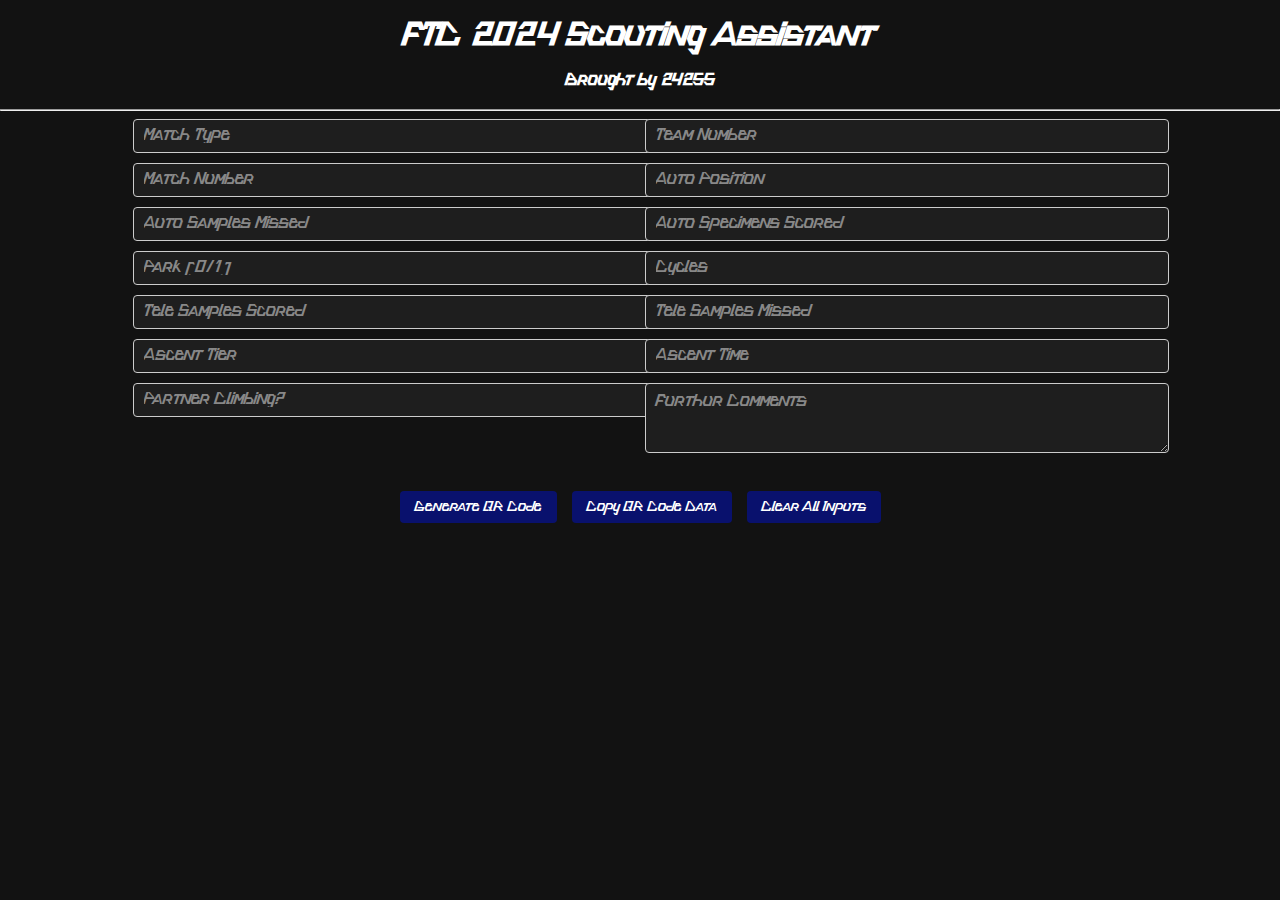
==== index.html @ 136f783f "Add files via upload" ====
<!DOCTYPE html>
<html lang="en">
<head>
    <meta charset="UTF-8">
    <meta name="viewport" content="width=device-width, initial-scale=1.0">
    <link rel="stylesheet" href="styles.css">
    <title>Scouting Assistant</title>
</head>
<body>
    <header>
        <h1>FTC 2024 Scouting Assistant</h1>
        <h4>Brought by 24255</h4>
    </header>
    <hr>
    <div class="input-container">
        <div class="input-box">
            <input type="text" id="matchType" placeholder="Match Type">
        </div>
        <div class="input-box">
            <input type="number" id="teamNumber" placeholder="Team Number">
        </div>
        <div class="input-box">
            <input type="number" id="matchNumber" placeholder="Match Number">
        </div>
        <div class="input-box">
            <input type="text" id="autoPosition" placeholder="Auto Position">
        </div>
        <div class="input-box">
            <input type="number" id="autoSampleMissed" placeholder="Auto Samples Missed">
        </div>
        <div class="input-box">
            <input type="number" id="autoSpecimenScored" placeholder="Auto Specimens Scored">
        </div>
        <div class="input-box">
            <input type="text" id="park" placeholder="Park (0/1)">
        </div>
        <div class="input-box">
            <input type="number" id="cycles" placeholder="Cycles">
        </div>
        <div class="input-box">
            <input type="number" id="teleSamplesScored" placeholder="Tele Samples Scored">
        </div>
        <div class="input-box">
            <input type="number" id="teleSamplesMissed" placeholder="Tele Samples Missed">
        </div>
        <div class="input-box">
            <input type="number" id="ascentTier" placeholder="Ascent Tier">
        </div>
        <div class="input-box">
            <input type="number" id="ascentTime" placeholder="Ascent Time">
        </div>
        <div class="input-box">
            <input type="number" id="partnerClimbing" placeholder="Partner Climbing?">
        </div>
        <div class="input-box">
            <textarea id="comments" placeholder="Furthur Comments" rows="4"></textarea>
        </div>
    </div>
    <div class="button-container">
        <button id="generateBtn">Generate QR Code</button>
        <button id="copyBtn">Copy QR Code Data</button>
        <button id="clearBtn">Clear All Inputs</button>
    </div>

    <script src="script.js"></script>
</body>
</html>
---- styles.css ----
@font-face {
  font-family: 'Rushblade';
  src: url('Omnitrinx.ttf') format('truetype');
}

* { /* Universal Apply */
  font-family: 'Rushblade', sans-serif; /* Robotic font */
}

body {
  background-color: #121212; /* Dark background */
  color: white; /* White text */
  margin: 0;
  padding: 0;
}

.container {
  max-width: 800px; /* Set a maximum width for the container */
  margin: 0 auto; /* Center the container horizontally */
  padding: 20px;
}

header {
  text-align: center; /* Center the header content */
  margin-bottom: 20px;
}

.input-container {
  display: flex;
  flex-wrap: wrap; /* Allow wrapping to the next line */
  justify-content: center; /* Center the input containers horizontally */
  margin-bottom: 20px;
}

.input-box {
  flex: 0 0 calc(40% - 10px); /* Adjusted width for narrower boxes */
  margin: 0 10px 10px 0; /* Right margin for spacing, bottom margin for spacing */
}

.input-box:nth-child(2n) {
  margin-right: 0; /* Remove right margin for every second box */
}

input::placeholder {
  color: #888; /* Change the color */
  font-size: 16px; /* Change the font size */
}

input, textarea {
  width: 100%; /* Full width of the box */
  padding: 10px;
  border: 1px solid #ccc;
  border-radius: 4px;
  background-color: #1e1e1e; /* Darker background for inputs */
  color: white; /* White text for inputs */
  transition: border-color 0.3s, box-shadow 0.3s; /* Transition for effects */
}

input:focus, textarea:focus {
  border-color: #09116D; /* Change border color on focus */
  box-shadow: 0 0 5px rgba(9, 17, 109, 0.5); /* Add shadow effect on focus */
}

textarea::placeholder {
  color: #888; /* Change the color */
  font-size: 16px; /* Change the font size */
}

textarea {
  font-family: 'Rushblade', sans-serif; /* Robotic font */
}

.button-container {
  text-align: center; /* Center the buttons */
}

button {
  margin: 5px;
  padding: 10px 15px;
  border: none;
  border-radius: 4px;
  background-color: #09116D;
  color: white;
  cursor: pointer;
  transition: background-color 0.3s, transform 0.3s; /* Transition for effects */
}

button:hover {
  background-color: #010535; /* Darker background on hover */
  transform: scale(1.05); /* Slightly enlarge button on hover */
}

button:active {
  transform: scale(0.95); /* Slightly shrink button on click */
}
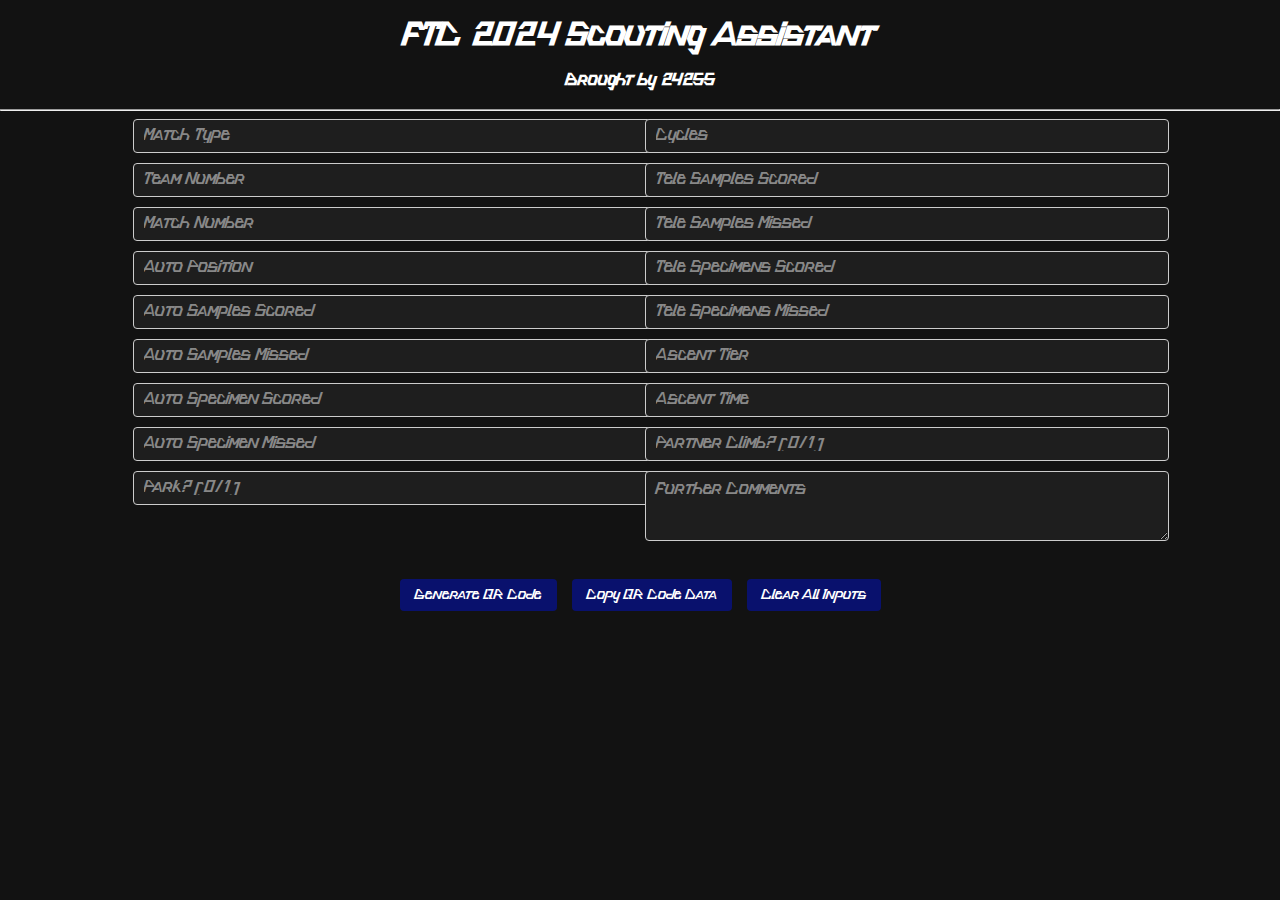
==== commit 39e446ac: "Add files via upload" ====
--- a/index.html
+++ b/index.html
@@ -17,43 +17,55 @@
             <input type="text" id="matchType" placeholder="Match Type">
         </div>
         <div class="input-box">
+            <input type="number" id="cycles" placeholder="Cycles">
+        </div>
+        <div class="input-box">
             <input type="number" id="teamNumber" placeholder="Team Number">
+        </div>
+        <div class="input-box">
+            <input type="number" id="teleSamplesScored" placeholder="Tele Samples Scored">
         </div>
         <div class="input-box">
             <input type="number" id="matchNumber" placeholder="Match Number">
         </div>
         <div class="input-box">
+            <input type="number" id="teleSamplesMissed" placeholder="Tele Samples Missed">
+        </div>
+        <div class="input-box">
             <input type="text" id="autoPosition" placeholder="Auto Position">
+        </div>
+        <div class="input-box">
+            <input type="number" id="teleSpecimensScored" placeholder="Tele Specimens Scored">
+        </div>
+        <div class="input-box">
+            <input type="number" id="autoSampleScored" placeholder="Auto Samples Scored">
+        </div>
+        <div class="input-box">
+            <input type="number" id="teleSpecimensMissed" placeholder="Tele Specimens Missed">
         </div>
         <div class="input-box">
             <input type="number" id="autoSampleMissed" placeholder="Auto Samples Missed">
         </div>
         <div class="input-box">
-            <input type="number" id="autoSpecimenScored" placeholder="Auto Specimens Scored">
+            <input type="number" id="ascentTier" placeholder="Ascent Tier">
         </div>
         <div class="input-box">
-            <input type="text" id="park" placeholder="Park (0/1)">
-        </div>
-        <div class="input-box">
-            <input type="number" id="cycles" placeholder="Cycles">
-        </div>
-        <div class="input-box">
-            <input type="number" id="teleSamplesScored" placeholder="Tele Samples Scored">
-        </div>
-        <div class="input-box">
-            <input type="number" id="teleSamplesMissed" placeholder="Tele Samples Missed">
-        </div>
-        <div class="input-box">
-            <input type="number" id="ascentTier" placeholder="Ascent Tier">
+            <input type="number" id="autoSpecimenScored" placeholder="Auto Specimen Scored">
         </div>
         <div class="input-box">
             <input type="number" id="ascentTime" placeholder="Ascent Time">
         </div>
         <div class="input-box">
-            <input type="number" id="partnerClimbing" placeholder="Partner Climbing?">
+            <input type="number" id="autoSpecimenMissed" placeholder="Auto Specimen Missed">
         </div>
         <div class="input-box">
-            <textarea id="comments" placeholder="Furthur Comments" rows="4"></textarea>
+            <input type="number" id="partnerClimbing" placeholder="Partner Climb? (0/1)">
+        </div>
+        <div class="input-box">
+            <input type="number" id="park" placeholder="Park? (0/1)">
+        </div>
+        <div class="input-box">
+            <textarea id="comments" placeholder="Further Comments" rows="4"></textarea>
         </div>
     </div>
     <div class="button-container">
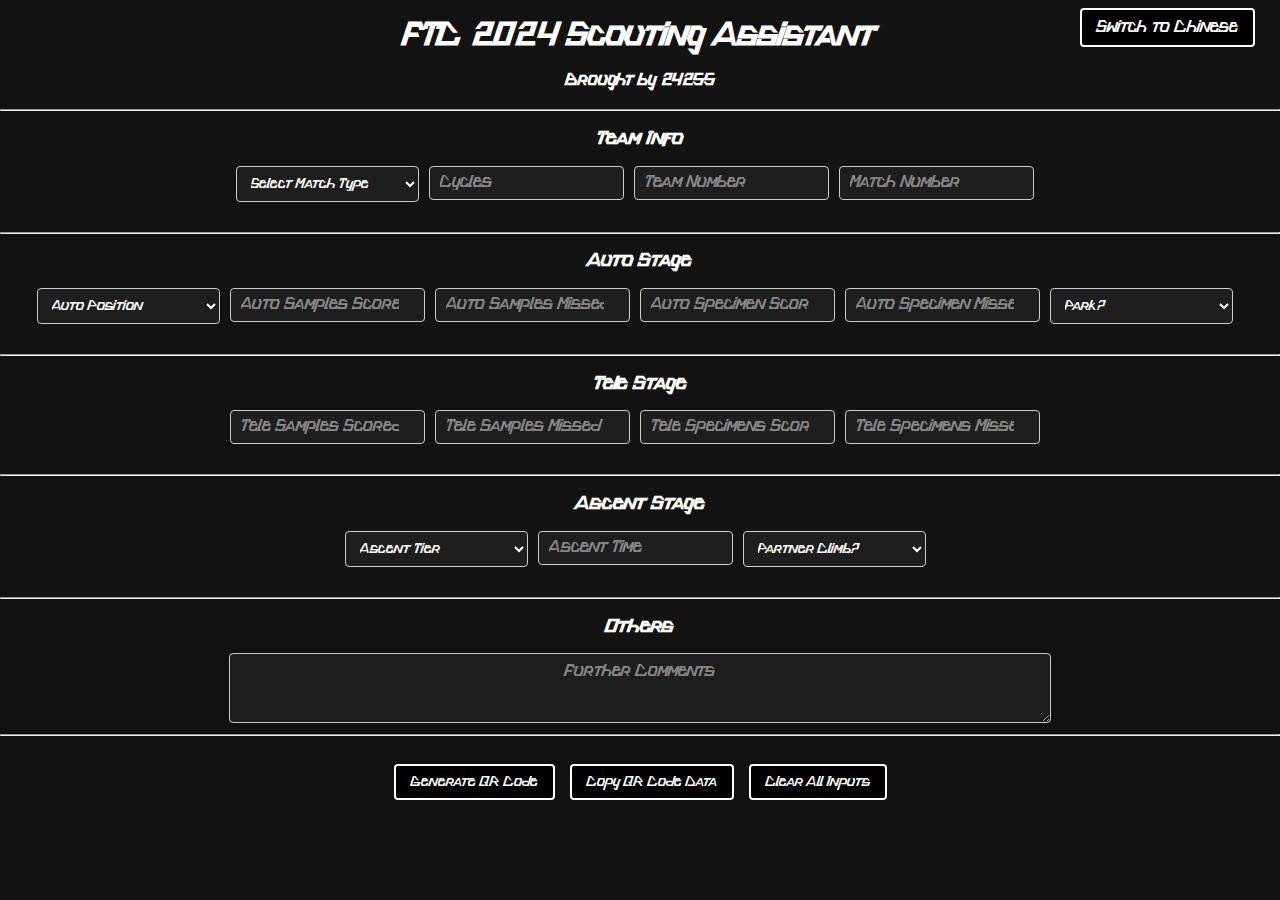
==== commit abcddd37: "Add files via upload" ====
--- a/index.html
+++ b/index.html
@@ -11,11 +11,25 @@
         <h1>FTC 2024 Scouting Assistant</h1>
         <h4>Brought by 24255</h4>
     </header>
+    <div class="top-right-button">
+      <a href="index_chi.html" class="button">Switch to Chinese</a>
+    </div>
     <hr>
+    <h3>Team Info</h3>
     <div class="input-container">
+      <div class="input-box">
+    <select id="matchType">
+        <option value=""disabled selected>Select Match Type</option>
+        <option value="Practice">Practice</option>
+        <option value="Qualification">Qualification</option>
+        <option value="Playoff">Playoff</option>
+    </select>
+      </div>
+      <!--
         <div class="input-box">
             <input type="text" id="matchType" placeholder="Match Type">
         </div>
+      -->
         <div class="input-box">
             <input type="number" id="cycles" placeholder="Cycles">
         </div>
@@ -23,56 +37,112 @@
             <input type="number" id="teamNumber" placeholder="Team Number">
         </div>
         <div class="input-box">
-            <input type="number" id="teleSamplesScored" placeholder="Tele Samples Scored">
+            <input type="number" id="matchNumber" placeholder="Match Number">
+        </div>
+    </div>
+    <hr>
+    <h3>Auto Stage</h3>
+    <div class="input-container">
+      <!--
+        <div class="input-box">
+            <input type="text" id="autoPosition" placeholder="Auto Position">
+        </div>
+      -->
+        <div class="input-box">
+      <select id="autoPosition">
+          <option value=""disabled selected>Auto Position</option>
+          <option value="Sample">Sample</option>
+          <option value="Specimen">Specimen</option>
+      </select>
         </div>
         <div class="input-box">
-            <input type="number" id="matchNumber" placeholder="Match Number">
+            <input type="number" id="autoSampleScored" placeholder="Auto Samples Scored">
+        </div>
+        <div class="input-box">
+            <input type="number" id="autoSampleMissed" placeholder="Auto Samples Missed">
+        </div>
+        <div class="input-box">
+            <input type="number" id="autoSpecimenScored" placeholder="Auto Specimen Scored">
+        </div>
+        <div class="input-box">
+            <input type="number" id="autoSpecimenMissed" placeholder="Auto Specimen Missed">
+        </div>
+        <!--
+        <div class="input-box">
+            <input type="number" id="park" placeholder="Park? (0/1)">
+        </div>
+      -->
+        <div class="input-box">
+      <select id="park">
+          <option value=""disabled selected>Park?</option>
+          <option value="Yes">Yes</option>
+          <option value="No">No</option>
+      </select>
+        </div>
+    </div>
+    <hr>
+    <h3>Tele Stage</h3>
+    <div class="input-container">
+        <div class="input-box">
+            <input type="number" id="teleSamplesScored" placeholder="Tele Samples Scored">
         </div>
         <div class="input-box">
             <input type="number" id="teleSamplesMissed" placeholder="Tele Samples Missed">
         </div>
         <div class="input-box">
-            <input type="text" id="autoPosition" placeholder="Auto Position">
-        </div>
-        <div class="input-box">
             <input type="number" id="teleSpecimensScored" placeholder="Tele Specimens Scored">
-        </div>
-        <div class="input-box">
-            <input type="number" id="autoSampleScored" placeholder="Auto Samples Scored">
         </div>
         <div class="input-box">
             <input type="number" id="teleSpecimensMissed" placeholder="Tele Specimens Missed">
         </div>
-        <div class="input-box">
-            <input type="number" id="autoSampleMissed" placeholder="Auto Samples Missed">
-        </div>
+    </div>
+    <hr>
+    <h3>Ascent Stage</h3>
+    <div class="input-container">
+      <!--
         <div class="input-box">
             <input type="number" id="ascentTier" placeholder="Ascent Tier">
         </div>
+      -->
         <div class="input-box">
-            <input type="number" id="autoSpecimenScored" placeholder="Auto Specimen Scored">
+      <select id="ascentTier">
+          <option value=""disabled selected>Ascent Tier</option>
+          <option value="No Ascent">No Ascent</option>
+          <option value="Tier 1">Tier 1</option>
+          <option value="Tier 2">Tier 2</option>
+      </select>
         </div>
         <div class="input-box">
             <input type="number" id="ascentTime" placeholder="Ascent Time">
         </div>
+        <!--
         <div class="input-box">
-            <input type="number" id="autoSpecimenMissed" placeholder="Auto Specimen Missed">
+            <input type="number" id="partnerClimbing" placeholder="Partner Climb?">
         </div>
+      -->
         <div class="input-box">
-            <input type="number" id="partnerClimbing" placeholder="Partner Climb? (0/1)">
+      <select id="partnerClimbing">
+          <option value=""disabled selected>Partner Climb?</option>
+          <option value="Yes">Yes</option>
+          <option value="No">No</option>
+      </select>
         </div>
-        <div class="input-box">
-            <input type="number" id="park" placeholder="Park? (0/1)">
-        </div>
-        <div class="input-box">
-            <textarea id="comments" placeholder="Further Comments" rows="4"></textarea>
-        </div>
+
     </div>
+    <hr>
+    <h3>Others</h3>
+    <div class="textarea-container">
+        <textarea id="comments" placeholder="Further Comments" rows="4"></textarea>
+    </div>
+    <hr>
+    <br>
+
     <div class="button-container">
         <button id="generateBtn">Generate QR Code</button>
         <button id="copyBtn">Copy QR Code Data</button>
         <button id="clearBtn">Clear All Inputs</button>
     </div>
+    <br><br>
 
     <script src="script.js"></script>
 </body>
--- a/styles.css
+++ b/styles.css
@@ -3,93 +3,142 @@
   src: url('Omnitrinx.ttf') format('truetype');
 }
 
-* { /* Universal Apply */
-  font-family: 'Rushblade', sans-serif; /* Robotic font */
+* {
+  font-family: 'Rushblade', sans-serif;
 }
 
 body {
-  background-color: #121212; /* Dark background */
-  color: white; /* White text */
+  background-color: #121212;
+  color: white;
   margin: 0;
   padding: 0;
 }
 
 .container {
-  max-width: 800px; /* Set a maximum width for the container */
-  margin: 0 auto; /* Center the container horizontally */
+  max-width: 800px;
+  margin: 0 auto;
   padding: 20px;
 }
 
 header {
-  text-align: center; /* Center the header content */
+  text-align: center;
   margin-bottom: 20px;
 }
 
 .input-container {
   display: flex;
-  flex-wrap: wrap; /* Allow wrapping to the next line */
-  justify-content: center; /* Center the input containers horizontally */
+  flex-wrap: wrap;
+  justify-content: center;
   margin-bottom: 20px;
 }
 
 .input-box {
-  flex: 0 0 calc(40% - 10px); /* Adjusted width for narrower boxes */
-  margin: 0 10px 10px 0; /* Right margin for spacing, bottom margin for spacing */
+  margin: 0 10px 10px 0;
 }
 
-.input-box:nth-child(2n) {
-  margin-right: 0; /* Remove right margin for every second box */
-}
-
-input::placeholder {
-  color: #888; /* Change the color */
-  font-size: 16px; /* Change the font size */
+input::placeholder,
+textarea::placeholder {
+  color: #888;
+  font-size: 16px;
 }
 
 input, textarea {
-  width: 100%; /* Full width of the box */
   padding: 10px;
   border: 1px solid #ccc;
   border-radius: 4px;
-  background-color: #1e1e1e; /* Darker background for inputs */
-  color: white; /* White text for inputs */
-  transition: border-color 0.3s, box-shadow 0.3s; /* Transition for effects */
+  background-color: #1e1e1e;
+  color: white;
+  transition: border-color 0.3s, box-shadow 0.3s;
 }
 
 input:focus, textarea:focus {
-  border-color: #09116D; /* Change border color on focus */
-  box-shadow: 0 0 5px rgba(9, 17, 109, 0.5); /* Add shadow effect on focus */
+  border-color: #09116D;
+  box-shadow: 0 0 5px rgba(9, 17, 109, 0.5);
 }
 
-textarea::placeholder {
-  color: #888; /* Change the color */
-  font-size: 16px; /* Change the font size */
+.textarea-container {
+  text-align: center;
 }
 
 textarea {
-  font-family: 'Rushblade', sans-serif; /* Robotic font */
+  font-family: 'Rushblade', sans-serif;
+  width: 800px;
+  display: inline-block;
+  text-align: center;
 }
 
 .button-container {
-  text-align: center; /* Center the buttons */
+  text-align: center;
+}
+
+h3 {
+  text-align: center;
 }
 
 button {
   margin: 5px;
   padding: 10px 15px;
-  border: none;
+  border: 2px solid white; /* Add a white border */
   border-radius: 4px;
-  background-color: #09116D;
+  background-color: black;
   color: white;
   cursor: pointer;
-  transition: background-color 0.3s, transform 0.3s; /* Transition for effects */
+  transition: background-color 0.3s, transform 0.3s;
 }
 
 button:hover {
-  background-color: #010535; /* Darker background on hover */
-  transform: scale(1.05); /* Slightly enlarge button on hover */
+  background-color: #010535;
+  transform: scale(1.05);
 }
 
 button:active {
-  transform: scale(0.95); /* Slightly shrink button on click */
+  transform: scale(0.95);
 }
+
+select {
+    padding: 10px;
+    border: 1px solid #ccc;
+    border-radius: 4px;
+    background-color: #1e1e1e;
+    color: white;
+    font-family: 'Rushblade', sans-serif;
+    transition: border-color 0.3s, box-shadow 0.3s;
+    width: 183px;
+}
+
+select:focus {
+    border-color: #09116D;
+    box-shadow: 0 0 5px rgba(9, 17, 109, 0.5);
+}
+
+select option {
+    background-color: #1e1e1e; /* Match the background color */
+    color: white; /* Match the text color */
+}
+
+.top-right-button {
+    position: absolute; /* Position it relative to the nearest positioned ancestor */
+    top: 20px; /* Distance from the top */
+    right: 20px; /* Distance from the right */
+}
+
+.top-right-button .button {
+    margin: 5px;
+    padding: 10px 15px;
+    border: 2px solid white; /* White border */
+    border-radius: 4px;
+    background-color: black;
+    color: white;
+    text-decoration: none; /* Remove underline from link */
+    cursor: pointer;
+    transition: background-color 0.3s, transform 0.3s;
+}
+
+.top-right-button .button:hover {
+    background-color: #010535; /* Darker background on hover */
+    transform: scale(1.05); /* Slightly enlarge button on hover */
+}
+
+.top-right-button .button:active {
+    transform: scale(0.95); /* Slightly shrink button on click */
+}
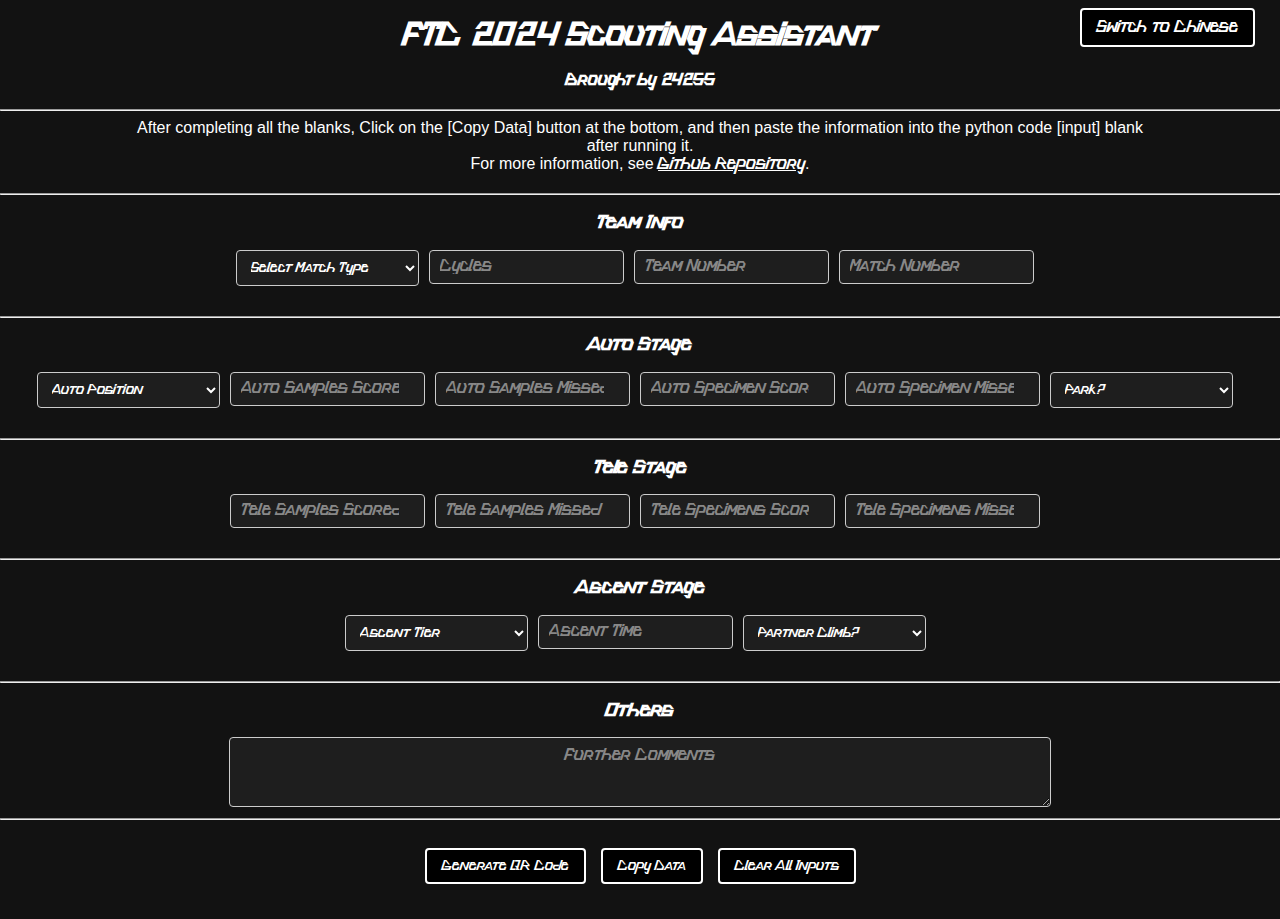
==== commit 89128c31: "Add files via upload" ====
--- a/index.html
+++ b/index.html
@@ -10,6 +10,12 @@
     <header>
         <h1>FTC 2024 Scouting Assistant</h1>
         <h4>Brought by 24255</h4>
+        <hr>
+      <div class ="infotext">
+        After completing all the blanks, Click on the [Copy Data] button at the bottom,
+        and then paste the information into the python code [input] blank after running it.<br>
+        For more information, see <a href="https://github.com/24255scouting/24255scouting.github.io" target="blank">Github Repository</a>.
+      </div>
     </header>
     <div class="top-right-button">
       <a href="index_chi.html" class="button">Switch to Chinese</a>
@@ -139,7 +145,7 @@
 
     <div class="button-container">
         <button id="generateBtn">Generate QR Code</button>
-        <button id="copyBtn">Copy QR Code Data</button>
+        <button id="copyBtn">Copy Data</button>
         <button id="clearBtn">Clear All Inputs</button>
     </div>
     <br><br>
--- a/styles.css
+++ b/styles.css
@@ -13,11 +13,21 @@
   margin: 0;
   padding: 0;
 }
-
+a {
+    color: white; /* Sets the link color to white */
+}
 .container {
   max-width: 800px;
   margin: 0 auto;
   padding: 20px;
+}
+
+.infotext {
+  font-family: Verdana, sans-serif;
+  max-width: 80%;
+  text-align: center;
+  padding-left: 10%;
+  padding-right: 10%;
 }
 
 header {
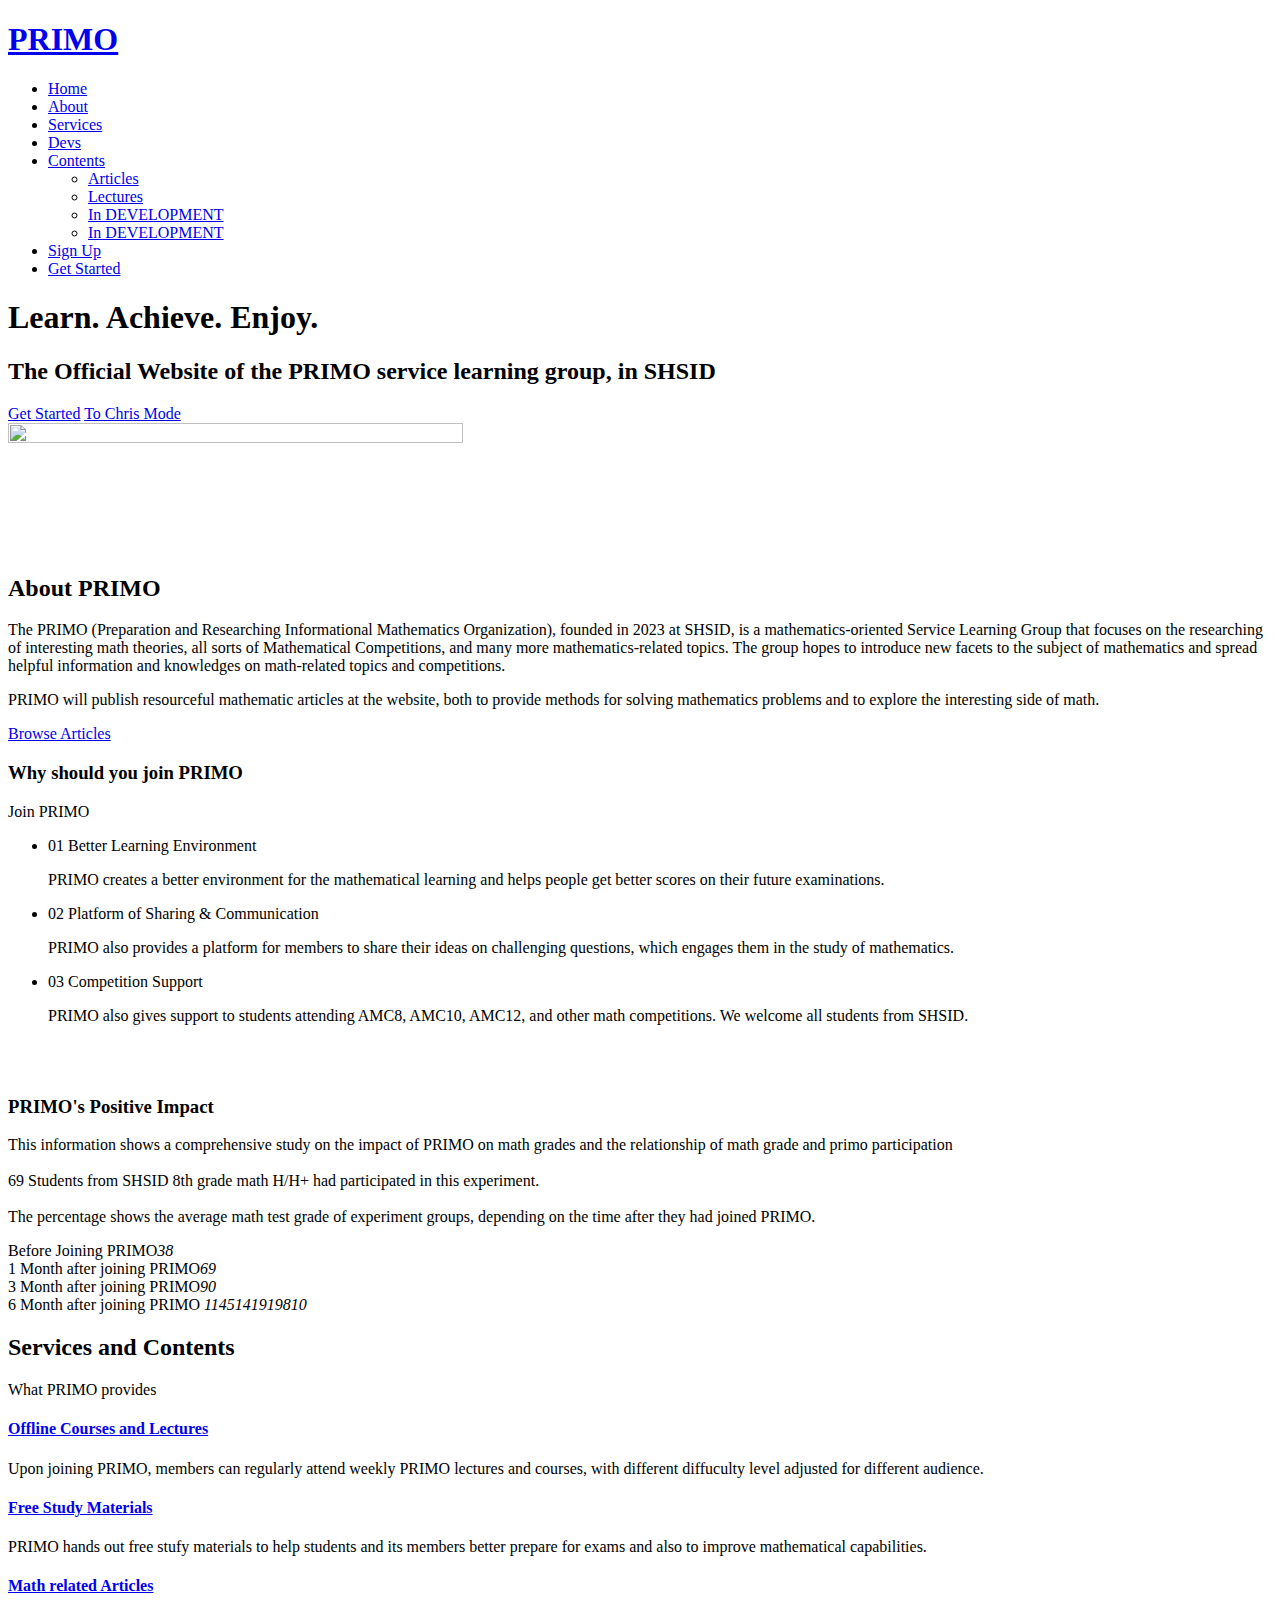
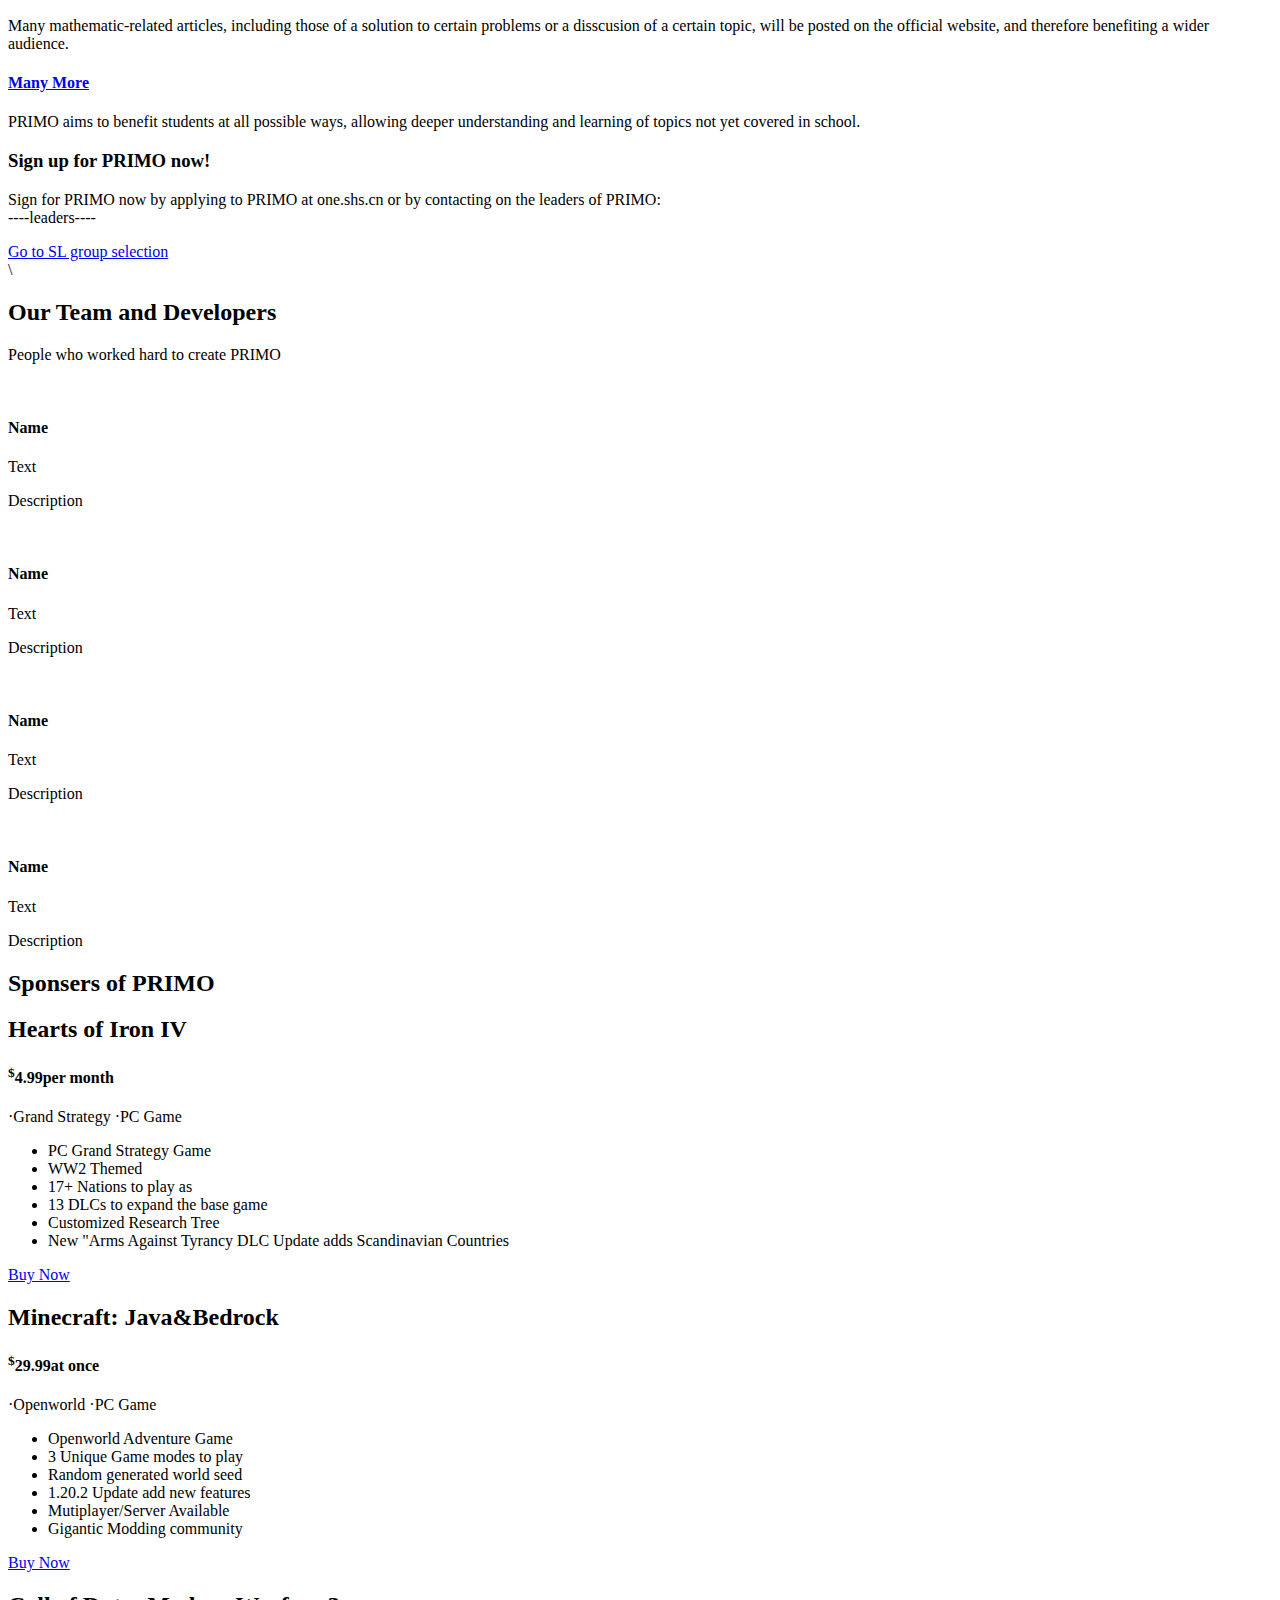
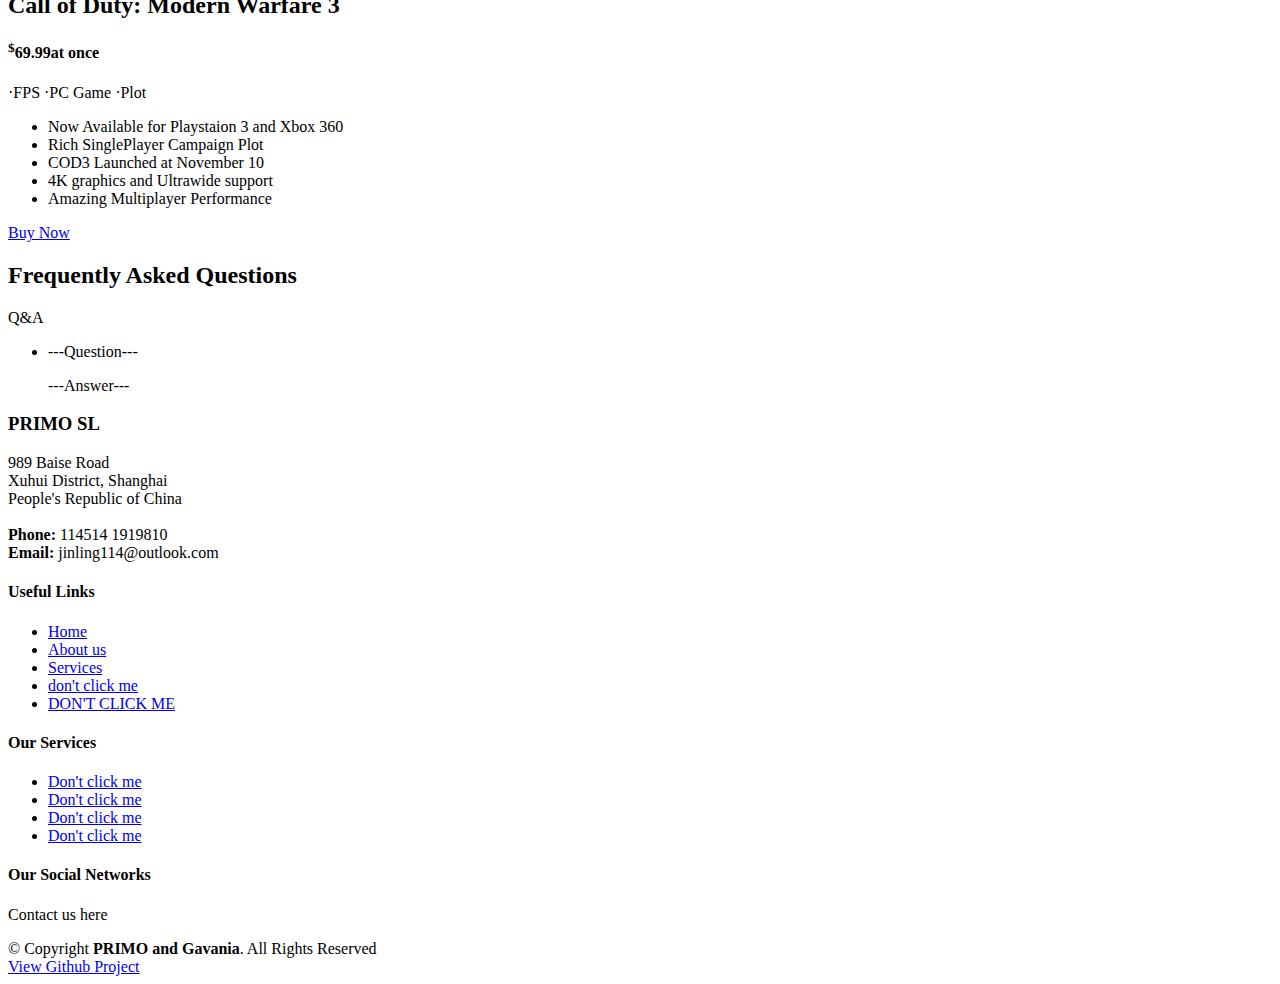
==== commit 41df132e: "Add files via upload" ====
--- a/index.html
+++ b/index.html
@@ -1,155 +1,818 @@
 <!DOCTYPE html>
 <html lang="en">
+
 <head>
-    <meta charset="UTF-8">
-    <meta name="viewport" content="width=device-width, initial-scale=1.0">
-    <link rel="stylesheet" href="styles.css">
-    <title>Scouting Assistant</title>
+  <meta charset="utf-8">
+  <meta content="width=device-width, initial-scale=1.0" name="viewport">
+
+  <title>PRIMO</title>
+  <meta content="" name="description">
+  <meta content="" name="keywords">
+
+  <!-- Favicons -->
+  <link href="assets/img/favicon.png" rel="icon">
+  <link href="assets/img/apple-touch-icon.png" rel="apple-touch-icon">
+
+  <!-- Google Fonts -->
+  <link href="https://fonts.googleapis.com/css?family=Open+Sans:300,300i,400,400i,600,600i,700,700i|Jost:300,300i,400,400i,500,500i,600,600i,700,700i|Poppins:300,300i,400,400i,500,500i,600,600i,700,700i" rel="stylesheet">
+
+  <!-- Vendor CSS Files -->
+  <link href="assets/vendor/aos/aos.css" rel="stylesheet">
+  <link href="assets/vendor/bootstrap/css/bootstrap.min.css" rel="stylesheet">
+  <link href="assets/vendor/bootstrap-icons/bootstrap-icons.css" rel="stylesheet">
+  <link href="assets/vendor/boxicons/css/boxicons.min.css" rel="stylesheet">
+  <link href="assets/vendor/glightbox/css/glightbox.min.css" rel="stylesheet">
+  <link href="assets/vendor/remixicon/remixicon.css" rel="stylesheet">
+  <link href="assets/vendor/swiper/swiper-bundle.min.css" rel="stylesheet">
+
+  <!-- Gassets -->
+  <link href="gassets/style1.css" rel="stylesheet">
+
+  <!-- Template Main CSS File -->
+  <link href="assets/css/style.css" rel="stylesheet">
+
 </head>
 <body>
-    <header>
-        <h1>FTC 2024 Scouting Assistant</h1>
-        <h4>Brought by 24255</h4>
-        <hr>
-      <div class ="infotext">
-        After completing all the blanks, Click on the [Copy Data] button at the bottom,
-        and then paste the information into the python code [input] blank after running it.<br>
-        For more information, see <a href="https://github.com/24255scouting/24255scouting.github.io" target="blank">Github Repository</a>.
-      </div>
-    </header>
-    <div class="top-right-button">
-      <a href="index_chi.html" class="button">Switch to Chinese</a>
+
+  <!-- ======= Header ======= -->
+  <header id="header" class="fixed-top ">
+    <div class="container d-flex align-items-center">
+
+      <h1 class="logo me-auto"><a href="index.html">PRIMO</a></h1>
+      <!-- Uncomment below if you prefer to use an image logo -->
+      <!-- <a href="index.html" class="logo me-auto"><img src="assets/img/logo.png" alt="" class="img-fluid"></a>-->
+
+      <nav id="navbar" class="navbar">
+        <ul>
+          <li><a class="nav-link scrollto active" href="#hero">Home</a></li>
+          <li><a class="nav-link scrollto" href="#about">About</a></li>
+          <li><a class="nav-link scrollto" href="#services">Services</a></li>
+          <!--<li><a class="nav-link scrollto" href="#portfolio">Content</a></li>-->
+          <li><a class="nav-link scrollto" href="#team">Devs</a></li>
+          <li class="dropdown"><a href="#"><span>Contents</span> <i class="bi bi-chevron-down"></i></a>
+            <ul>
+              <li><a href="articles.html">Articles</a></li>
+              <li><a href="lectures.html">Lectures</a></li>
+              <li><a href="#">In DEVELOPMENT</a></li>
+              <li><a href="#">In DEVELOPMENT</a></li>
+            </ul>
+          </li>
+          <li><a class="nav-link scrollto" href="#cta">Sign Up</a></li>
+          <li><a class="getstarted scrollto" href="articles.html">Get Started</a></li>
+        </ul>
+        <i class="bi bi-list mobile-nav-toggle"></i>
+      </nav><!-- .navbar -->
+
     </div>
-    <hr>
-    <h3>Team Info</h3>
-    <div class="input-container">
-      <div class="input-box">
-    <select id="matchType">
-        <option value=""disabled selected>Select Match Type</option>
-        <option value="Practice">Practice</option>
-        <option value="Qualification">Qualification</option>
-        <option value="Playoff">Playoff</option>
-    </select>
-      </div>
-      <!--
-        <div class="input-box">
-            <input type="text" id="matchType" placeholder="Match Type">
-        </div>
-      -->
-        <div class="input-box">
-            <input type="number" id="cycles" placeholder="Cycles">
-        </div>
-        <div class="input-box">
-            <input type="number" id="teamNumber" placeholder="Team Number">
-        </div>
-        <div class="input-box">
-            <input type="number" id="matchNumber" placeholder="Match Number">
-        </div>
+  </header><!-- End Header -->
+
+  <!-- ======= Hero Section ======= -->
+  <section id="hero" class="d-flex align-items-center">
+
+    <div class="container">
+      <div class="row">
+        <div class="col-lg-6 d-flex flex-column justify-content-center pt-4 pt-lg-0 order-2 order-lg-1" data-aos="fade-up" data-aos-delay="200">
+          <h1>Learn. Achieve. Enjoy.</h1>
+          <h2>The Official Website of the PRIMO service learning group, in SHSID</h2>
+          <div class="d-flex justify-content-center justify-content-lg-start">
+            <a href="#about" class="btn-get-started scrollto">Get Started</a>
+            <a href="#" class="glightbox btn-watch-video"><i class="bi bi-play-circle"></i><span>To Chris Mode</span></a>
+          </div>
+        </div>
+        <div class="col-lg-6 order-1 order-lg-2 hero-img" data-aos="zoom-in" data-aos-delay="200">
+          <img src="assets/img/shuo.png" width="60%" height="80%" class="rotate-shuo" alt="">
+        </div>
+      </div>
     </div>
-    <hr>
-    <h3>Auto Stage</h3>
-    <div class="input-container">
-      <!--
-        <div class="input-box">
-            <input type="text" id="autoPosition" placeholder="Auto Position">
-        </div>
-      -->
-        <div class="input-box">
-      <select id="autoPosition">
-          <option value=""disabled selected>Auto Position</option>
-          <option value="Sample">Sample</option>
-          <option value="Specimen">Specimen</option>
-      </select>
-        </div>
-        <div class="input-box">
-            <input type="number" id="autoSampleScored" placeholder="Auto Samples Scored">
-        </div>
-        <div class="input-box">
-            <input type="number" id="autoSampleMissed" placeholder="Auto Samples Missed">
-        </div>
-        <div class="input-box">
-            <input type="number" id="autoSpecimenScored" placeholder="Auto Specimen Scored">
-        </div>
-        <div class="input-box">
-            <input type="number" id="autoSpecimenMissed" placeholder="Auto Specimen Missed">
-        </div>
-        <!--
-        <div class="input-box">
-            <input type="number" id="park" placeholder="Park? (0/1)">
-        </div>
-      -->
-        <div class="input-box">
-      <select id="park">
-          <option value=""disabled selected>Park?</option>
-          <option value="Yes">Yes</option>
-          <option value="No">No</option>
-      </select>
-        </div>
+
+  </section><!-- End Hero -->
+
+  <main id="main">
+
+    <!-- ======= Clients Section ======= -->
+    <section id="clients" class="clients section-bg">
+      <div class="container">
+
+        <div class="row" data-aos="zoom-in">
+
+          <div class="col-lg-2 col-md-4 col-6 d-flex align-items-center justify-content-center">
+            <img src="assets/img/clients/ga.png" class="img-fluid" alt="">
+          </div>
+
+          <div class="col-lg-2 col-md-4 col-6 d-flex align-items-center justify-content-center">
+            <img src="assets/img/clients/ga.png" class="img-fluid" alt="">
+          </div>
+
+          <div class="col-lg-2 col-md-4 col-6 d-flex align-items-center justify-content-center">
+            <img src="assets/img/clients/ga.png" class="img-fluid" alt="">
+          </div>
+
+          <div class="col-lg-2 col-md-4 col-6 d-flex align-items-center justify-content-center">
+            <img src="assets/img/clients/ga.png" class="img-fluid" alt="">
+          </div>
+
+          <div class="col-lg-2 col-md-4 col-6 d-flex align-items-center justify-content-center">
+            <img src="assets/img/clients/ga.png" class="img-fluid" alt="">
+          </div>
+
+          <div class="col-lg-2 col-md-4 col-6 d-flex align-items-center justify-content-center">
+            <img src="assets/img/clients/ga.png" class="img-fluid" alt="">
+          </div>
+
+        </div>
+
+      </div>
+    </section><!-- End Cliens Section -->
+
+    <!-- ======= About Us Section ======= -->
+    <section id="about" class="about">
+      <div class="container" data-aos="fade-up">
+
+        <div class="section-title">
+          <h2>About PRIMO</h2>
+        </div>
+
+        <div class="row content">
+          <div class="col-lg-6">
+            <p>
+              The PRIMO (Preparation and Researching Informational Mathematics Organization), founded in 2023 at SHSID,
+              is a mathematics-oriented Service Learning Group that focuses on the researching of interesting math theories,
+              all sorts of Mathematical Competitions, and many more mathematics-related topics.
+              The group hopes to introduce new facets to the subject of mathematics and spread helpful information and knowledges
+              on math-related topics and competitions.
+
+            </p>
+          <!--
+            <ul>
+              <li><i class="ri-check-double-line"></i> Ullamco laboris nisi ut aliquip ex ea commodo consequat</li>
+              <li><i class="ri-check-double-line"></i> Duis aute irure dolor in reprehenderit in voluptate velit</li>
+              <li><i class="ri-check-double-line"></i> Ullamco laboris nisi ut aliquip ex ea commodo consequat</li>
+            </ul>
+          !-->
+          </div>
+          <div class="col-lg-6 pt-4 pt-lg-0">
+            <p>
+              PRIMO will publish resourceful mathematic articles at the website,
+              both to provide methods for solving mathematics problems and to explore the interesting side of math.
+            </p>
+            <a href="articles.html" class="btn-learn-more">Browse Articles</a>
+          </div>
+        </div>
+
+      </div>
+    </section><!-- End About Us Section -->
+
+    <!-- ======= Why Us Section ======= -->
+    <section id="why-us" class="why-us section-bg">
+      <div class="container-fluid" data-aos="fade-up">
+
+        <div class="row">
+
+          <div class="col-lg-7 d-flex flex-column justify-content-center align-items-stretch  order-2 order-lg-1">
+
+            <div class="content">
+              <h3>Why should you join <strong>PRIMO</strong></h3>
+              <p>
+                Join PRIMO
+              </p>
+            </div>
+
+            <div class="accordion-list">
+              <ul>
+                <li>
+                  <a data-bs-toggle="collapse" class="collapse" data-bs-target="#accordion-list-1"><span>01</span> Better Learning Environment <i class="bx bx-chevron-down icon-show"></i><i class="bx bx-chevron-up icon-close"></i></a>
+                  <div id="accordion-list-1" class="collapse show" data-bs-parent=".accordion-list">
+                    <p>
+                      PRIMO creates a better environment for the mathematical learning and helps people get better scores on their future examinations.
+                    </p>
+                  </div>
+                </li>
+
+                <li>
+                  <a data-bs-toggle="collapse" data-bs-target="#accordion-list-2" class="collapsed"><span>02</span> Platform of Sharing & Communication <i class="bx bx-chevron-down icon-show"></i><i class="bx bx-chevron-up icon-close"></i></a>
+                  <div id="accordion-list-2" class="collapse" data-bs-parent=".accordion-list">
+                    <p>
+                      PRIMO also provides a platform for members to share their ideas on challenging questions, which engages them in the study of mathematics.
+                    </p>
+                  </div>
+                </li>
+
+                <li>
+                  <a data-bs-toggle="collapse" data-bs-target="#accordion-list-3" class="collapsed"><span>03</span> Competition Support <i class="bx bx-chevron-down icon-show"></i><i class="bx bx-chevron-up icon-close"></i></a>
+                  <div id="accordion-list-3" class="collapse" data-bs-parent=".accordion-list">
+                    <p>
+                      PRIMO also gives support to students attending AMC8, AMC10, AMC12, and other math competitions. We welcome all students from SHSID.
+                    </p>
+                  </div>
+                </li>
+
+              </ul>
+            </div>
+
+          </div>
+
+          <div class="col-lg-5 align-items-stretch order-1 order-lg-2 img" style='background-image: url("assets/img/why-us.png");' data-aos="zoom-in" data-aos-delay="150">&nbsp;</div>
+        </div>
+
+      </div>
+    </section><!-- End Why Us Section -->
+
+    <!-- ======= Skills Section ======= -->
+    <section id="skills" class="skills">
+      <div class="container" data-aos="fade-up">
+
+        <div class="row">
+          <div class="col-lg-6 d-flex align-items-center" data-aos="fade-right" data-aos-delay="100">
+            <img src="assets/img/skills.png" class="img-fluid" alt="">
+          </div>
+          <div class="col-lg-6 pt-4 pt-lg-0 content" data-aos="fade-left" data-aos-delay="100">
+            <h3>PRIMO's Positive Impact</h3>
+            <p class="fst-italic">
+              This information shows a comprehensive study on the impact of PRIMO on math grades and the relationship of math grade and primo participation
+              <br><br>69 Students from SHSID 8th grade math H/H+ had participated in this experiment.
+              <br><br>The percentage shows the average math test grade of experiment groups, depending on the time after they had joined PRIMO.<br>
+            </p>
+
+            <div class="skills-content">
+
+              <div class="progress">
+                <span class="skill">Before Joining PRIMO<i class="val">38</i></span>
+                <div class="progress-bar-wrap">
+                  <div class="progress-bar" role="progressbar" aria-valuenow="38" aria-valuemin="0" aria-valuemax="100"></div>
+                </div>
+              </div>
+
+              <div class="progress">
+                <span class="skill">1 Month after joining PRIMO<i class="val">69</i></span>
+                <div class="progress-bar-wrap">
+                  <div class="progress-bar" role="progressbar" aria-valuenow="69" aria-valuemin="0" aria-valuemax="100"></div>
+                </div>
+              </div>
+
+              <div class="progress">
+                <span class="skill">3 Month after joining PRIMO<i class="val">90</i></span>
+                <div class="progress-bar-wrap">
+                  <div class="progress-bar" role="progressbar" aria-valuenow="90" aria-valuemin="0" aria-valuemax="100"></div>
+                </div>
+              </div>
+
+              <div class="progress">
+                <span class="skill">6 Month after joining PRIMO <i class="val">1145141919810</i></span>
+                <div class="progress-bar-wrap">
+                  <div class="progress-bar-2" role="progressbar" aria-valuenow="100" aria-valuemin="0" aria-valuemax="100"></div>
+                </div>
+              </div>
+
+            </div>
+
+          </div>
+        </div>
+
+      </div>
+    </section><!-- End Skills Section -->
+
+    <!-- ======= Services Section ======= -->
+    <section id="services" class="services section-bg">
+      <div class="container" data-aos="fade-up">
+
+        <div class="section-title">
+          <h2>Services and Contents</h2>
+          <p>What PRIMO provides</p>
+        </div>
+
+        <div class="row">
+          <div class="col-xl-3 col-md-6 d-flex align-items-stretch" data-aos="zoom-in" data-aos-delay="100">
+            <div class="icon-box">
+              <div class="icon"><i class="bx bx-layer"></i></div>
+              <h4><a href="#">Offline Courses and Lectures</a></h4>
+              <p>Upon joining PRIMO, members can regularly attend weekly PRIMO lectures and courses, with different diffuculty level adjusted for different audience.</p>
+            </div>
+          </div>
+
+          <div class="col-xl-3 col-md-6 d-flex align-items-stretch mt-4 mt-md-0" data-aos="zoom-in" data-aos-delay="200">
+            <div class="icon-box">
+              <div class="icon"><i class="bx bx-file"></i></div>
+              <h4><a href="#">Free Study Materials</a></h4>
+              <p>PRIMO hands out free stufy materials to help students and its members better prepare for exams and also to improve mathematical capabilities.</p>
+            </div>
+          </div>
+
+          <div class="col-xl-3 col-md-6 d-flex align-items-stretch mt-4 mt-xl-0" data-aos="zoom-in" data-aos-delay="300">
+            <div class="icon-box">
+              <div class="icon"><i class="bx bx-book-open"></i></div>
+              <h4><a href="#">Math related Articles</a></h4>
+              <p>Many mathematic-related articles, including those of a solution to certain problems or a disscusion of a certain topic, will be posted on the official website, and therefore benefiting a wider audience.</p>
+            </div>
+          </div>
+
+          <div class="col-xl-3 col-md-6 d-flex align-items-stretch mt-4 mt-xl-0" data-aos="zoom-in" data-aos-delay="400">
+            <div class="icon-box">
+              <div class="icon"><i class="bx bx-customize"></i></div>
+              <h4><a href="#">Many More</a></h4>
+              <p>PRIMO aims to benefit students at all possible ways, allowing deeper understanding and learning of topics not yet covered in school.</p>
+            </div>
+          </div>
+
+        </div>
+
+      </div>
+    </section><!-- End Services Section -->
+
+    <!-- ======= Cta Section ======= -->
+    <section id="cta" class="cta">
+      <div class="container" data-aos="zoom-in">
+
+        <div class="row">
+          <div class="col-lg-9 text-center text-lg-start">
+            <h3>Sign up for PRIMO now!</h3>
+            <p>Sign for PRIMO now by applying to PRIMO at one.shs.cn or by contacting on the leaders of PRIMO:<br>
+            ----leaders----
+            </p>
+          </div>
+          <div class="col-lg-3 cta-btn-container text-center">
+            <a class="cta-btn align-middle" href="https://one.shs.cn/tp_nup/resource/html/community/community-menu.html" target="_blank">Go to SL group selection</a>
+          </div>
+        </div>
+
+      </div>
+    </section><!-- End Cta Section -->
+
+    <!-- ======= Portfolio Section ======= -->\
+    <!--
+    <section id="portfolio" class="portfolio">
+      <div class="container" data-aos="fade-up">
+
+        <div class="section-title">
+          <h2>Portfolio</h2>
+          <p>Magnam dolores commodi suscipit. Necessitatibus eius consequatur ex aliquid fuga eum quidem. Sit sint consectetur velit. Quisquam quos quisquam cupiditate. Et nemo qui impedit suscipit alias ea. Quia fugiat sit in iste officiis commodi quidem hic quas.</p>
+        </div>
+
+        <ul id="portfolio-flters" class="d-flex justify-content-center" data-aos="fade-up" data-aos-delay="100">
+          <li data-filter="*" class="filter-active">All</li>
+          <li data-filter=".filter-app">App</li>
+          <li data-filter=".filter-card">Card</li>
+          <li data-filter=".filter-web">Web</li>
+        </ul>
+
+        <div class="row portfolio-container" data-aos="fade-up" data-aos-delay="200">
+
+          <div class="col-lg-4 col-md-6 portfolio-item filter-app">
+            <div class="portfolio-img"><img src="assets/img/portfolio/portfolio-1.jpg" class="img-fluid" alt=""></div>
+            <div class="portfolio-info">
+              <h4>App 1</h4>
+              <p>App</p>
+              <a href="assets/img/portfolio/portfolio-1.jpg" data-gallery="portfolioGallery" class="portfolio-lightbox preview-link" title="App 1"><i class="bx bx-plus"></i></a>
+              <a href="portfolio-details.html" class="details-link" title="More Details"><i class="bx bx-link"></i></a>
+            </div>
+          </div>
+
+          <div class="col-lg-4 col-md-6 portfolio-item filter-web">
+            <div class="portfolio-img"><img src="assets/img/portfolio/portfolio-2.jpg" class="img-fluid" alt=""></div>
+            <div class="portfolio-info">
+              <h4>Web 3</h4>
+              <p>Web</p>
+              <a href="assets/img/portfolio/portfolio-2.jpg" data-gallery="portfolioGallery" class="portfolio-lightbox preview-link" title="Web 3"><i class="bx bx-plus"></i></a>
+              <a href="portfolio-details.html" class="details-link" title="More Details"><i class="bx bx-link"></i></a>
+            </div>
+          </div>
+
+          <div class="col-lg-4 col-md-6 portfolio-item filter-app">
+            <div class="portfolio-img"><img src="assets/img/portfolio/portfolio-3.jpg" class="img-fluid" alt=""></div>
+            <div class="portfolio-info">
+              <h4>App 2</h4>
+              <p>App</p>
+              <a href="assets/img/portfolio/portfolio-3.jpg" data-gallery="portfolioGallery" class="portfolio-lightbox preview-link" title="App 2"><i class="bx bx-plus"></i></a>
+              <a href="portfolio-details.html" class="details-link" title="More Details"><i class="bx bx-link"></i></a>
+            </div>
+          </div>
+
+          <div class="col-lg-4 col-md-6 portfolio-item filter-card">
+            <div class="portfolio-img"><img src="assets/img/portfolio/portfolio-4.jpg" class="img-fluid" alt=""></div>
+            <div class="portfolio-info">
+              <h4>Card 2</h4>
+              <p>Card</p>
+              <a href="assets/img/portfolio/portfolio-4.jpg" data-gallery="portfolioGallery" class="portfolio-lightbox preview-link" title="Card 2"><i class="bx bx-plus"></i></a>
+              <a href="portfolio-details.html" class="details-link" title="More Details"><i class="bx bx-link"></i></a>
+            </div>
+          </div>
+
+          <div class="col-lg-4 col-md-6 portfolio-item filter-web">
+            <div class="portfolio-img"><img src="assets/img/portfolio/portfolio-5.jpg" class="img-fluid" alt=""></div>
+            <div class="portfolio-info">
+              <h4>Web 2</h4>
+              <p>Web</p>
+              <a href="assets/img/portfolio/portfolio-5.jpg" data-gallery="portfolioGallery" class="portfolio-lightbox preview-link" title="Web 2"><i class="bx bx-plus"></i></a>
+              <a href="portfolio-details.html" class="details-link" title="More Details"><i class="bx bx-link"></i></a>
+            </div>
+          </div>
+
+          <div class="col-lg-4 col-md-6 portfolio-item filter-app">
+            <div class="portfolio-img"><img src="assets/img/portfolio/portfolio-6.jpg" class="img-fluid" alt=""></div>
+            <div class="portfolio-info">
+              <h4>App 3</h4>
+              <p>App</p>
+              <a href="assets/img/portfolio/portfolio-6.jpg" data-gallery="portfolioGallery" class="portfolio-lightbox preview-link" title="App 3"><i class="bx bx-plus"></i></a>
+              <a href="portfolio-details.html" class="details-link" title="More Details"><i class="bx bx-link"></i></a>
+            </div>
+          </div>
+
+          <div class="col-lg-4 col-md-6 portfolio-item filter-card">
+            <div class="portfolio-img"><img src="assets/img/portfolio/portfolio-7.jpg" class="img-fluid" alt=""></div>
+            <div class="portfolio-info">
+              <h4>Card 1</h4>
+              <p>Card</p>
+              <a href="assets/img/portfolio/portfolio-7.jpg" data-gallery="portfolioGallery" class="portfolio-lightbox preview-link" title="Card 1"><i class="bx bx-plus"></i></a>
+              <a href="portfolio-details.html" class="details-link" title="More Details"><i class="bx bx-link"></i></a>
+            </div>
+          </div>
+
+          <div class="col-lg-4 col-md-6 portfolio-item filter-card">
+            <div class="portfolio-img"><img src="assets/img/portfolio/portfolio-8.jpg" class="img-fluid" alt=""></div>
+            <div class="portfolio-info">
+              <h4>Card 3</h4>
+              <p>Card</p>
+              <a href="assets/img/portfolio/portfolio-8.jpg" data-gallery="portfolioGallery" class="portfolio-lightbox preview-link" title="Card 3"><i class="bx bx-plus"></i></a>
+              <a href="portfolio-details.html" class="details-link" title="More Details"><i class="bx bx-link"></i></a>
+            </div>
+          </div>
+
+          <div class="col-lg-4 col-md-6 portfolio-item filter-web">
+            <div class="portfolio-img"><img src="assets/img/portfolio/portfolio-9.jpg" class="img-fluid" alt=""></div>
+            <div class="portfolio-info">
+              <h4>Web 3</h4>
+              <p>Web</p>
+              <a href="assets/img/portfolio/portfolio-9.jpg" data-gallery="portfolioGallery" class="portfolio-lightbox preview-link" title="Web 3"><i class="bx bx-plus"></i></a>
+              <a href="portfolio-details.html" class="details-link" title="More Details"><i class="bx bx-link"></i></a>
+            </div>
+          </div>
+
+        </div>
+
+      </div>
+    </section>-->
+    <!-- End Portfolio Section -->
+
+    <!-- ======= Team Section ======= -->
+    <section id="team" class="team section-bg">
+      <div class="container" data-aos="fade-up">
+
+        <div class="section-title">
+          <h2>Our Team and Developers</h2>
+          <p>People who worked hard to create PRIMO</p>
+        </div>
+
+        <div class="row">
+
+          <div class="col-lg-6" data-aos="zoom-in" data-aos-delay="100">
+            <div class="member d-flex align-items-start">
+              <div class="pic"><img src="assets/img/team/blank.png" class="img-fluid" alt=""></div>
+              <div class="member-info">
+                <h4>Name</h4>
+                <span>Text</span>
+                <p>Description</p>
+                <div class="social">
+                  <a href="#"><i class="ri-twitter-fill"></i></a>
+                  <a href="#"><i class="ri-facebook-fill"></i></a>
+                  <a href="#"><i class="ri-instagram-fill"></i></a>
+                  <a href="#"> <i class="ri-linkedin-box-fill"></i> </a>
+                </div>
+              </div>
+            </div>
+          </div>
+
+          <div class="col-lg-6 mt-4 mt-lg-0" data-aos="zoom-in" data-aos-delay="200">
+            <div class="member d-flex align-items-start">
+              <div class="pic"><img src="assets/img/team/blank.png" class="img-fluid" alt=""></div>
+              <div class="member-info">
+                <h4>Name</h4>
+                <span>Text</span>
+                <p>Description</p>
+                <div class="social">
+                  <a href="#"><i class="ri-twitter-fill"></i></a>
+                  <a href="#"><i class="ri-facebook-fill"></i></a>
+                  <a href="#"><i class="ri-instagram-fill"></i></a>
+                  <a href="#"> <i class="ri-linkedin-box-fill"></i> </a>
+                </div>
+              </div>
+            </div>
+          </div>
+
+          <div class="col-lg-6 mt-4" data-aos="zoom-in" data-aos-delay="300">
+            <div class="member d-flex align-items-start">
+              <div class="pic"><img src="assets/img/team/blank.png" class="img-fluid" alt=""></div>
+              <div class="member-info">
+                <h4>Name</h4>
+                <span>Text</span>
+                <p>Description</p>
+                <div class="social">
+                  <a href="#"><i class="ri-twitter-fill"></i></a>
+                  <a href="#"><i class="ri-facebook-fill"></i></a>
+                  <a href="#"><i class="ri-instagram-fill"></i></a>
+                  <a href="#"> <i class="ri-linkedin-box-fill"></i> </a>
+                </div>
+              </div>
+            </div>
+          </div>
+
+          <div class="col-lg-6 mt-4" data-aos="zoom-in" data-aos-delay="400">
+            <div class="member d-flex align-items-start">
+              <div class="pic"><img src="assets/img/team/blank.png" class="img-fluid" alt=""></div>
+              <div class="member-info">
+                <h4>Name</h4>
+                <span>Text</span>
+                <p>Description</p>
+                <div class="social">
+                  <a href="#"><i class="ri-twitter-fill"></i></a>
+                  <a href="#"><i class="ri-facebook-fill"></i></a>
+                  <a href="#"><i class="ri-instagram-fill"></i></a>
+                  <a href="#"> <i class="ri-linkedin-box-fill"></i> </a>
+                </div>
+              </div>
+            </div>
+          </div>
+
+        </div>
+
+      </div>
+    </section><!-- End Team Section -->
+
+    <!-- ======= Pricing Section ======= -->
+    <section id="pricing" class="pricing">
+      <div class="container" data-aos="fade-up">
+
+        <div class="section-title">
+          <h2>Sponsers of PRIMO</h2>
+          <p></p>
+        </div>
+
+        <div class="row">
+
+          <div class="col-lg-4" data-aos="fade-up" data-aos-delay="100">
+            <div class="box featured">
+              <h2>Hearts of Iron IV</h2>
+              <h4><sup>$</sup>4.99<span>per month</span></h4>
+              <p>·Grand Strategy ·PC Game</p>
+              <ul>
+                <li><i class="bx bx-check"></i> PC Grand Strategy Game</li>
+                <li><i class="bx bx-check"></i> WW2 Themed</li>
+                <li><i class="bx bx-check"></i> 17+ Nations to play as</li>
+                <li><i class="bx bx-check"></i> 13 DLCs to expand the base game</li>
+                <li><i class="bx bx-check"></i> Customized Research Tree</li>
+                <li><i class="bx bx-check"></i> New "Arms Against Tyrancy DLC Update adds Scandinavian Countries</li>
+              </ul>
+              <!--<a href="https://www.paradoxinteractive.com/games/hearts-of-iron-iv/about" class="buy-btn">Buy Now</a>-->
+              <a href="https://www.yuanshen.com/#/" class="buy-btn">Buy Now</a>
+            </div>
+          </div>
+
+          <div class="col-lg-4 mt-4 mt-lg-0" data-aos="fade-up" data-aos-delay="200">
+            <div class="box">
+              <h2>Minecraft: Java&Bedrock</h2>
+              <h4><sup>$</sup>29.99<span>at once</span></h4>
+              <p>·Openworld ·PC Game</p>
+              <ul>
+                <li><i class="bx bx-check"></i> Openworld Adventure Game</li>
+                <li><i class="bx bx-check"></i> 3 Unique Game modes to play</li>
+                <li><i class="bx bx-check"></i> Random generated world seed</li>
+                <li><i class="bx bx-check"></i> 1.20.2 Update add new features</li>
+                <li><i class="bx bx-check"></i> Mutiplayer/Server Available</li>
+                <li><i class="bx bx-check"></i> Gigantic Modding community</li>
+              </ul>
+              <!--<a href="https://www.minecraft.net/" class="buy-btn">Buy Now</a>-->
+              <a href="https://www.yuanshen.com/#/" class="buy-btn">Buy Now</a>
+            </div>
+          </div>
+
+          <div class="col-lg-4 mt-4 mt-lg-0" data-aos="fade-up" data-aos-delay="300">
+            <div class="box">
+              <h2>Call of Duty: Modern Warfare 3</h2>
+              <h4><sup>$</sup>69.99<span>at once</span></h4>
+              <p>·FPS ·PC Game ·Plot</p>
+              <ul>
+                <li><i class="bx bx-check"></i> Now Available for Playstaion 3 and Xbox 360</li>
+                <li><i class="bx bx-check"></i> Rich SinglePlayer Campaign Plot</li>
+                <li><i class="bx bx-check"></i> COD3 Launched at November 10</li>
+                <li><i class="bx bx-check"></i> 4K graphics and Ultrawide support</li>
+                <li><i class="bx bx-check"></i> Amazing Multiplayer Performance</li>
+              </ul>
+              <!--<a href="https://www.callofduty.com/" class="buy-btn">Buy Now</a>-->
+              <a href="https://www.yuanshen.com/#/" class="buy-btn">Buy Now</a>
+            </div>
+          </div>
+
+        </div>
+
+      </div>
+    </section><!-- End Pricing Section -->
+
+    <!-- ======= Frequently Asked Questions Section ======= -->
+    <section id="faq" class="faq section-bg">
+      <div class="container" data-aos="fade-up">
+
+        <div class="section-title">
+          <h2>Frequently Asked Questions</h2>
+          <p>Q&A</p>
+        </div>
+
+        <div class="faq-list">
+          <ul>
+
+            <li data-aos="fade-up" data-aos-delay="100">
+              <i class="bx bx-help-circle icon-help"></i> <a data-bs-toggle="collapse" class="collapse" data-bs-target="#faq-list-1">
+                ---Question---
+                <i class="bx bx-chevron-down icon-show"></i><i class="bx bx-chevron-up icon-close"></i></a>
+              <div id="faq-list-1" class="collapse show" data-bs-parent=".faq-list">
+                <p>
+                  ---Answer---
+                </p>
+              </div>
+            </li>
+
+          </ul>
+        </div>
+
+      </div>
+    </section><!-- End Frequently Asked Questions Section -->
+
+
+    <!-- ======= Contact Section ======= -->
+    <!--
+    <section id="contact" class="contact">
+      <div class="container" data-aos="fade-up">
+
+        <div class="section-title">
+          <h2>Contact</h2>
+          <p>Magnam dolores commodi suscipit. Necessitatibus eius consequatur ex aliquid fuga eum quidem. Sit sint consectetur velit. Quisquam quos quisquam cupiditate. Et nemo qui impedit suscipit alias ea. Quia fugiat sit in iste officiis commodi quidem hic quas.</p>
+        </div>
+
+        <div class="row">
+
+          <div class="col-lg-5 d-flex align-items-stretch">
+            <div class="info">
+              <div class="address">
+                <i class="bi bi-geo-alt"></i>
+                <h4>Location:</h4>
+                <p>A108 Adam Street, New York, NY 535022</p>
+              </div>
+
+              <div class="email">
+                <i class="bi bi-envelope"></i>
+                <h4>Email:</h4>
+                <p>info@example.com</p>
+              </div>
+
+              <div class="phone">
+                <i class="bi bi-phone"></i>
+                <h4>Call:</h4>
+                <p>+1 5589 55488 55s</p>
+              </div>
+
+              <iframe src="https://www.google.com/maps/embed?pb=!1m14!1m8!1m3!1d12097.433213460943!2d-74.0062269!3d40.7101282!3m2!1i1024!2i768!4f13.1!3m3!1m2!1s0x0%3A0xb89d1fe6bc499443!2sDowntown+Conference+Center!5e0!3m2!1smk!2sbg!4v1539943755621" frameborder="0" style="border:0; width: 100%; height: 290px;" allowfullscreen></iframe>
+            </div>
+
+          </div>
+
+          <div class="col-lg-7 mt-5 mt-lg-0 d-flex align-items-stretch">
+            <form action="forms/contact.php" method="post" role="form" class="php-email-form">
+              <div class="row">
+                <div class="form-group col-md-6">
+                  <label for="name">Your Name</label>
+                  <input type="text" name="name" class="form-control" id="name" required>
+                </div>
+                <div class="form-group col-md-6">
+                  <label for="name">Your Email</label>
+                  <input type="email" class="form-control" name="email" id="email" required>
+                </div>
+              </div>
+              <div class="form-group">
+                <label for="name">Subject</label>
+                <input type="text" class="form-control" name="subject" id="subject" required>
+              </div>
+              <div class="form-group">
+                <label for="name">Message</label>
+                <textarea class="form-control" name="message" rows="10" required></textarea>
+              </div>
+              <div class="my-3">
+                <div class="loading">Loading</div>
+                <div class="error-message"></div>
+                <div class="sent-message">Your message has been sent. Thank you!</div>
+              </div>
+              <div class="text-center"><button type="submit">Send Message</button></div>
+            </form>
+          </div>
+
+        </div>
+
+      </div>
+    </section>
+
+
+    -->
+  </main><!-- End #main -->
+
+  <!-- ======= Footer ======= -->
+  <footer id="footer">
+
+    <div class="footer-newsletter">
+      <div class="container">
+        <div class="row justify-content-center">
+          <!--
+          <div class="col-lg-6">
+            <h4>Join Our Newsletter</h4>
+            <p>Tamen quem nulla quae legam multos aute sint culpa legam noster magna</p>
+            <form action="" method="post">
+              <input type="email" name="email"><input type="submit" value="Subscribe">
+            </form>
+          </div>
+        -->
+        </div>
+      </div>
     </div>
-    <hr>
-    <h3>Tele Stage</h3>
-    <div class="input-container">
-        <div class="input-box">
-            <input type="number" id="teleSamplesScored" placeholder="Tele Samples Scored">
-        </div>
-        <div class="input-box">
-            <input type="number" id="teleSamplesMissed" placeholder="Tele Samples Missed">
-        </div>
-        <div class="input-box">
-            <input type="number" id="teleSpecimensScored" placeholder="Tele Specimens Scored">
-        </div>
-        <div class="input-box">
-            <input type="number" id="teleSpecimensMissed" placeholder="Tele Specimens Missed">
-        </div>
+
+    <div class="footer-top">
+      <div class="container">
+        <div class="row">
+
+          <div class="col-lg-3 col-md-6 footer-contact">
+            <h3>PRIMO SL</h3>
+            <p>
+              989 Baise Road<br>
+              Xuhui District, Shanghai<br>
+              People's Republic of China<br><br>
+              <strong>Phone:</strong> 114514 1919810<br>
+              <strong>Email:</strong> jinling114@outlook.com<br>
+            </p>
+          </div>
+
+          <div class="col-lg-3 col-md-6 footer-links">
+            <h4>Useful Links</h4>
+            <ul>
+              <li><i class="bx bx-chevron-right"></i> <a href="#header">Home</a></li>
+              <li><i class="bx bx-chevron-right"></i> <a href="#about">About us</a></li>
+              <li><i class="bx bx-chevron-right"></i> <a href="#services">Services</a></li>
+              <li><i class="bx bx-chevron-right"></i> <a href="https://www.yuanshen.com/#/">don't click me</a></li>
+              <li><i class="bx bx-chevron-right"></i> <a href="https://www.yuanshen.com/#/">DON'T CLICK ME</a></li>
+            </ul>
+          </div>
+
+          <div class="col-lg-3 col-md-6 footer-links">
+            <h4>Our Services</h4>
+            <ul>
+              <li><i class="bx bx-chevron-right"></i> <a href="https://www.yuanshen.com/#/">Don't click me</a></li>
+              <li><i class="bx bx-chevron-right"></i> <a href="https://www.yuanshen.com/#/">Don't click me</a></li>
+              <li><i class="bx bx-chevron-right"></i> <a href="https://www.yuanshen.com/#/">Don't click me</a></li>
+              <li><i class="bx bx-chevron-right"></i> <a href="https://www.yuanshen.com/#/">Don't click me</a></li>
+            </ul>
+          </div>
+
+          <div class="col-lg-3 col-md-6 footer-links">
+            <h4>Our Social Networks</h4>
+            <p>Contact us here</p>
+            <div class="social-links mt-3">
+              <a href="https://www.yuanshen.com/#/" class="twitter"><i class="bx bxl-twitter"></i></a>
+              <a href="https://www.yuanshen.com/#/" class="facebook"><i class="bx bxl-facebook"></i></a>
+              <a href="https://www.yuanshen.com/#/" class="instagram"><i class="bx bxl-instagram"></i></a>
+              <a href="https://www.yuanshen.com/#/" class="google-plus"><i class="bx bxl-skype"></i></a>
+              <a href="https://www.yuanshen.com/#/" class="linkedin"><i class="bx bxl-linkedin"></i></a>
+            </div>
+          </div>
+
+        </div>
+      </div>
     </div>
-    <hr>
-    <h3>Ascent Stage</h3>
-    <div class="input-container">
-      <!--
-        <div class="input-box">
-            <input type="number" id="ascentTier" placeholder="Ascent Tier">
-        </div>
-      -->
-        <div class="input-box">
-      <select id="ascentTier">
-          <option value=""disabled selected>Ascent Tier</option>
-          <option value="No Ascent">No Ascent</option>
-          <option value="Tier 1">Tier 1</option>
-          <option value="Tier 2">Tier 2</option>
-      </select>
-        </div>
-        <div class="input-box">
-            <input type="number" id="ascentTime" placeholder="Ascent Time">
-        </div>
-        <!--
-        <div class="input-box">
-            <input type="number" id="partnerClimbing" placeholder="Partner Climb?">
-        </div>
-      -->
-        <div class="input-box">
-      <select id="partnerClimbing">
-          <option value=""disabled selected>Partner Climb?</option>
-          <option value="Yes">Yes</option>
-          <option value="No">No</option>
-      </select>
-        </div>
-
+
+    <div class="container footer-bottom clearfix">
+      <div class="copyright">
+        &copy; Copyright <strong><span>PRIMO and Gavania</span></strong>. All Rights Reserved
+      </div>
+      <div class="credits">
+        <!-- All the links in the footer should remain intact. -->
+        <!-- You can delete the links only if you purchased the pro version. -->
+        <!-- Licensing information: https://bootstrapmade.com/license/ -->
+        <!-- Purchase the pro version with working PHP/AJAX contact form: https://bootstrapmade.com/arsha-free-bootstrap-html-template-corporate/ -->
+        <a href="https://github.com/shsidprimo/shsidprimo.github.io" target="_blank">View Github Project</a>
+
+      </div>
     </div>
-    <hr>
-    <h3>Others</h3>
-    <div class="textarea-container">
-        <textarea id="comments" placeholder="Further Comments" rows="4"></textarea>
-    </div>
-    <hr>
-    <br>
-
-    <div class="button-container">
-        <button id="generateBtn">Generate QR Code</button>
-        <button id="copyBtn">Copy Data</button>
-        <button id="clearBtn">Clear All Inputs</button>
-    </div>
-    <br><br>
-
-    <script src="script.js"></script>
+  </footer><!-- End Footer -->
+
+  <div id="preloader"></div>
+  <a href="#" class="back-to-top d-flex align-items-center justify-content-center"><i class="bi bi-arrow-up-short"></i></a>
+
+  <!-- Vendor JS Files -->
+  <script src="assets/vendor/aos/aos.js"></script>
+  <script src="assets/vendor/bootstrap/js/bootstrap.bundle.min.js"></script>
+  <script src="assets/vendor/glightbox/js/glightbox.min.js"></script>
+  <script src="assets/vendor/isotope-layout/isotope.pkgd.min.js"></script>
+  <script src="assets/vendor/swiper/swiper-bundle.min.js"></script>
+  <script src="assets/vendor/waypoints/noframework.waypoints.js"></script>
+  <script src="assets/vendor/php-email-form/validate.js"></script>
+  <script src="https://code.iconify.design/iconify-icon/1.0.7/iconify-icon.min.js"></script>
+
+  <!-- Template Main JS File -->
+  <script src="assets/js/main.js"></script>
+  <script src="assets/js/switch.js"></script>
+
 </body>
+
 </html>
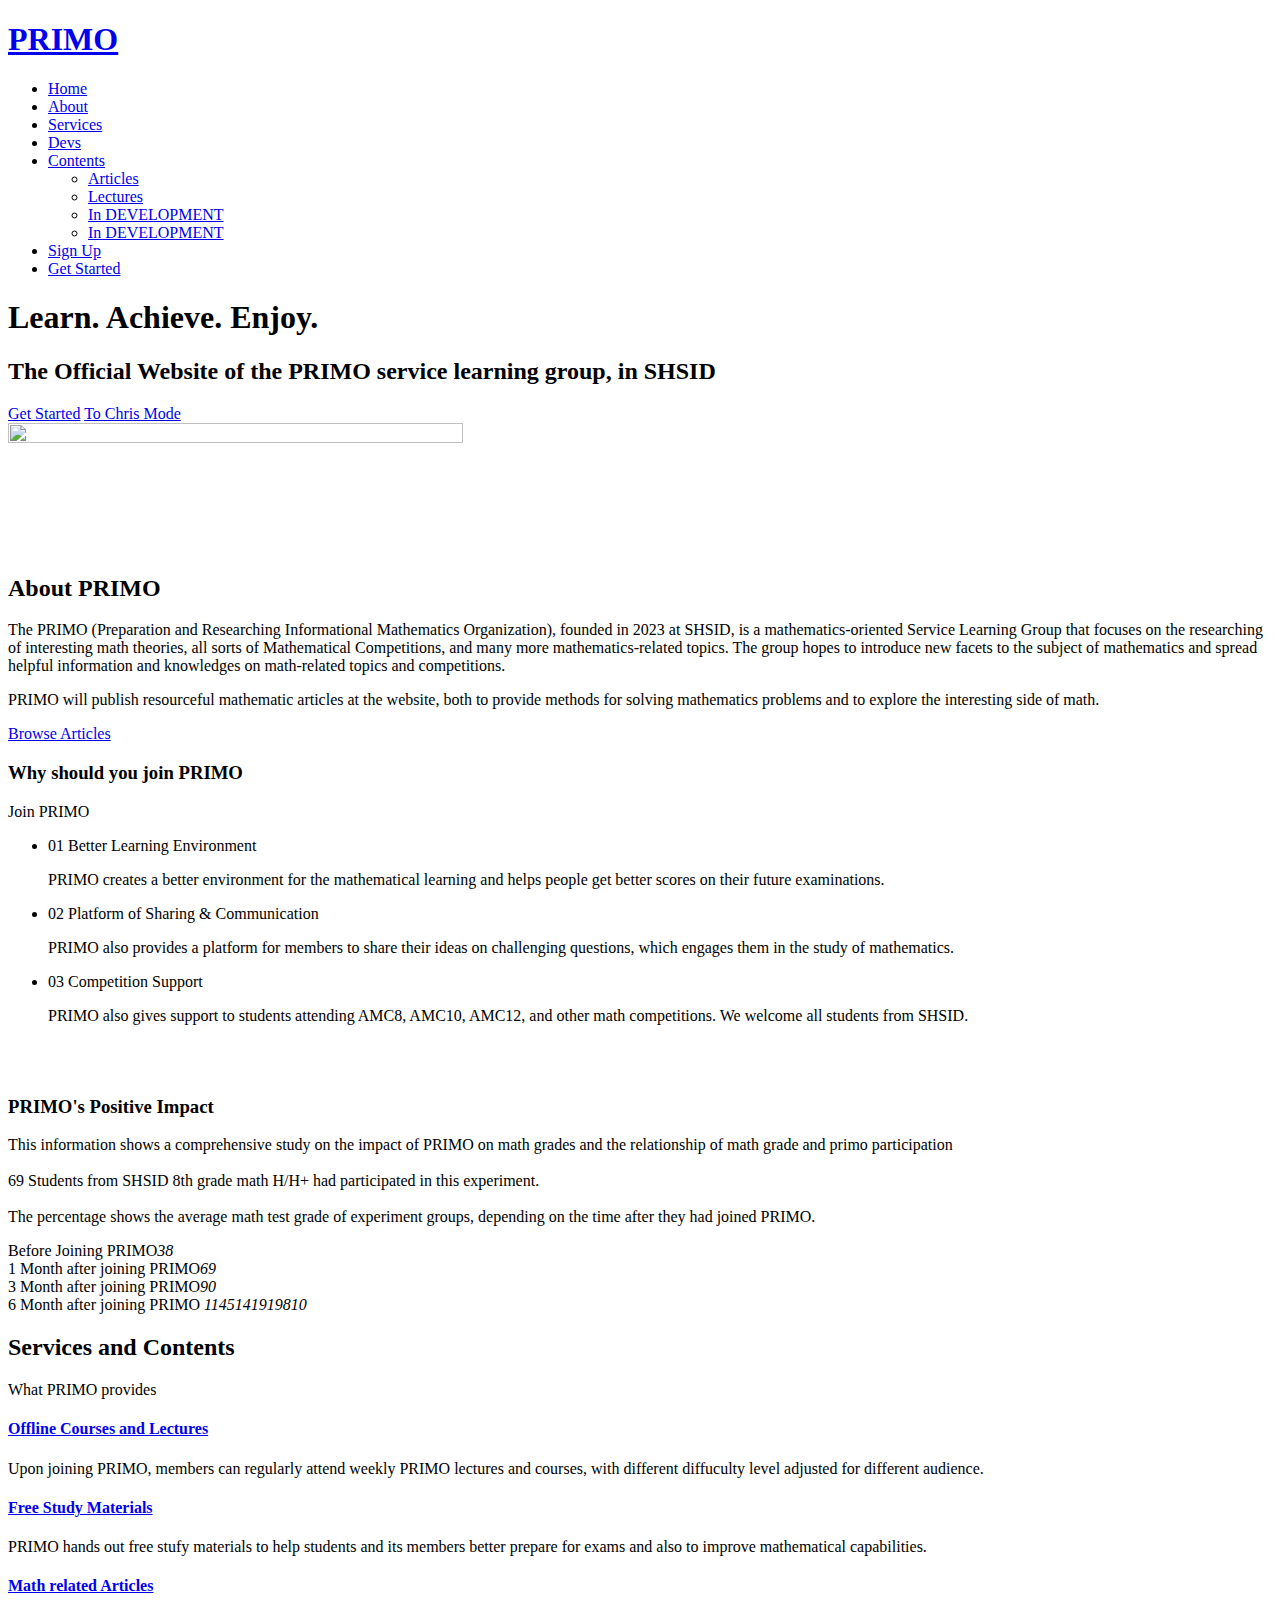
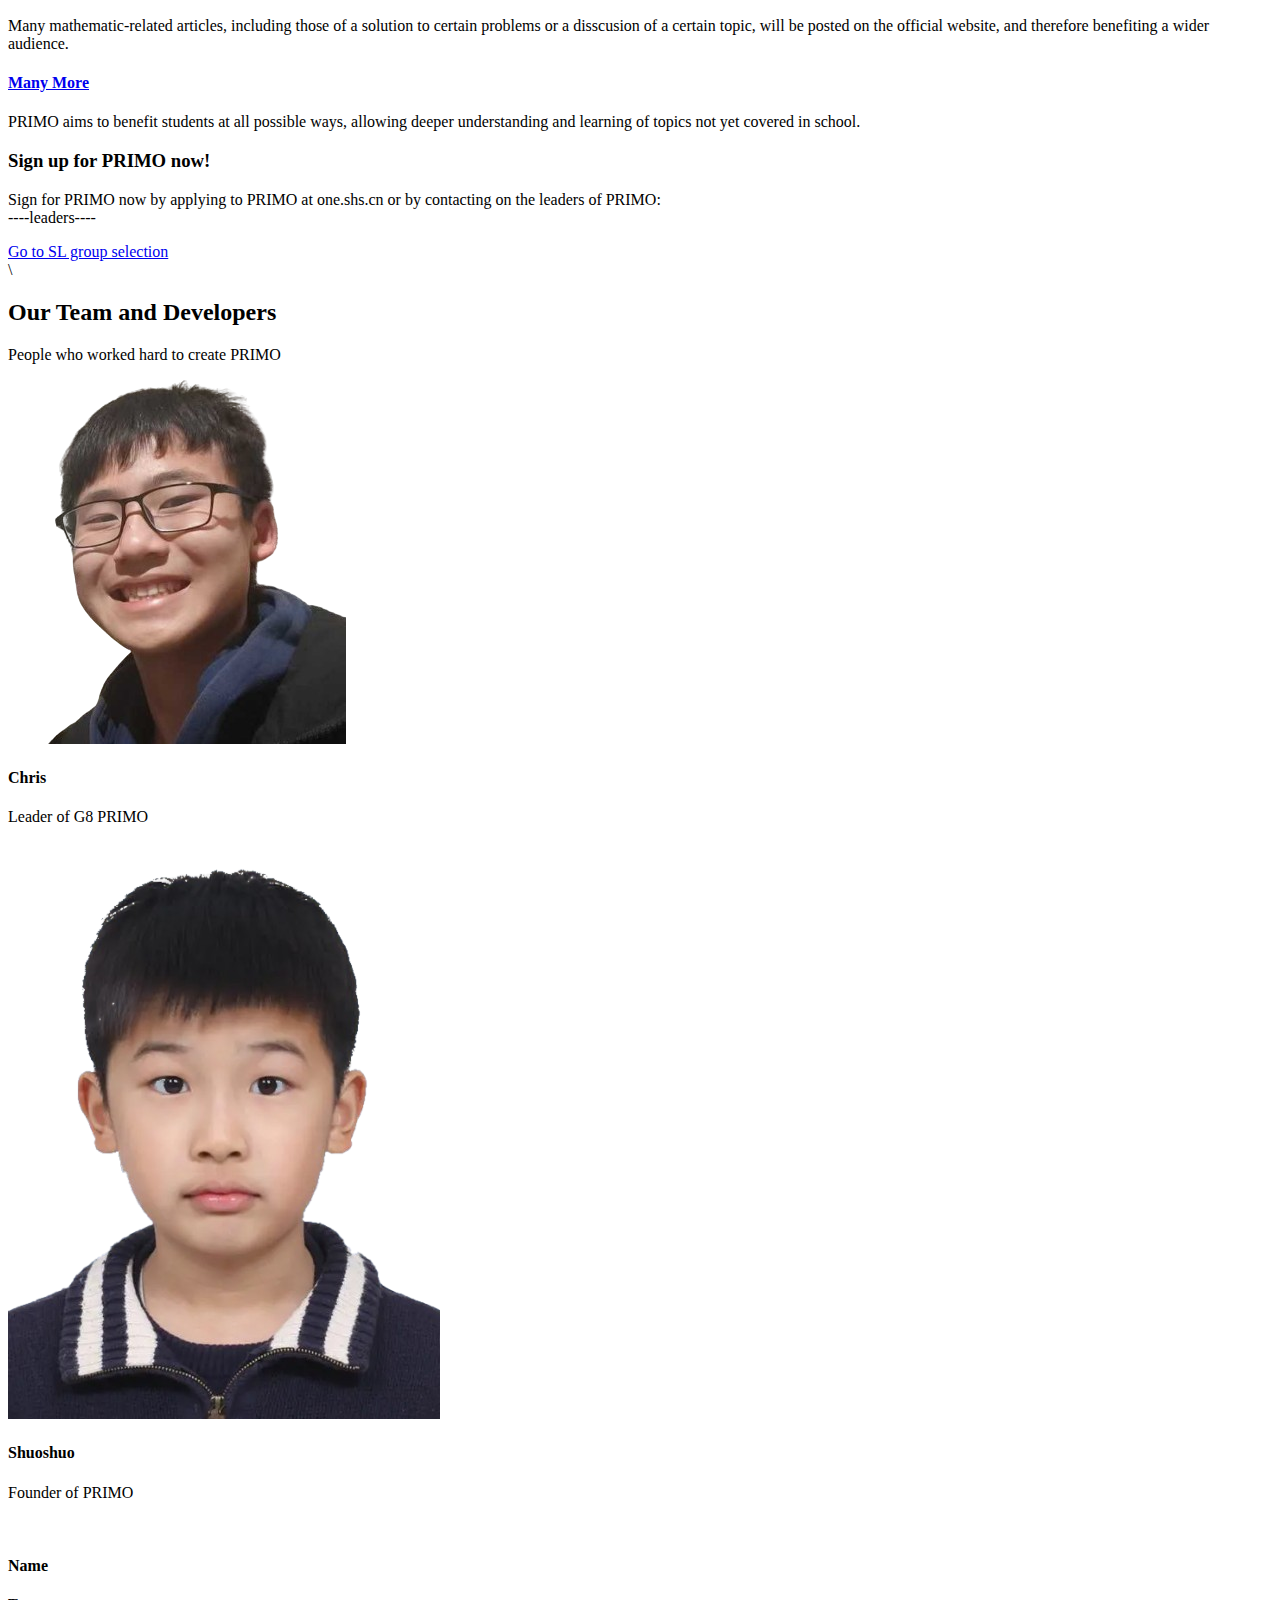
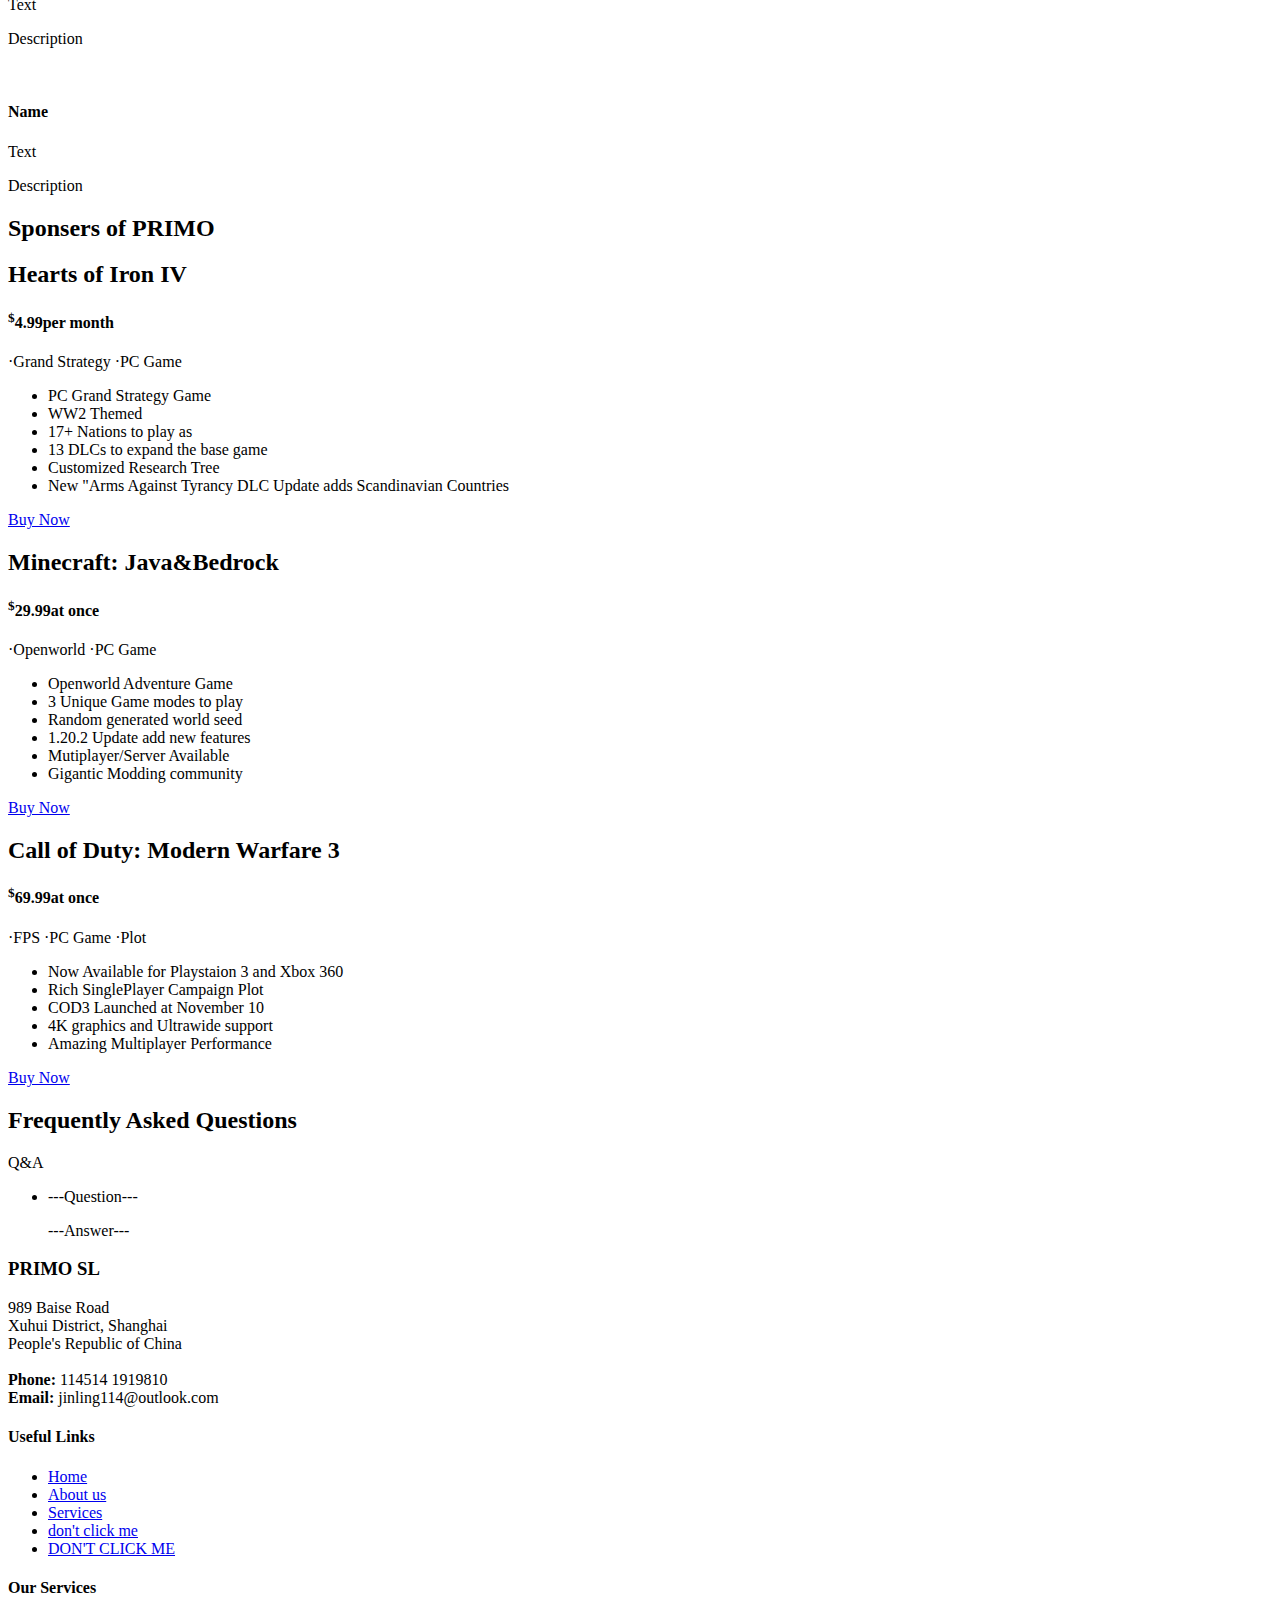
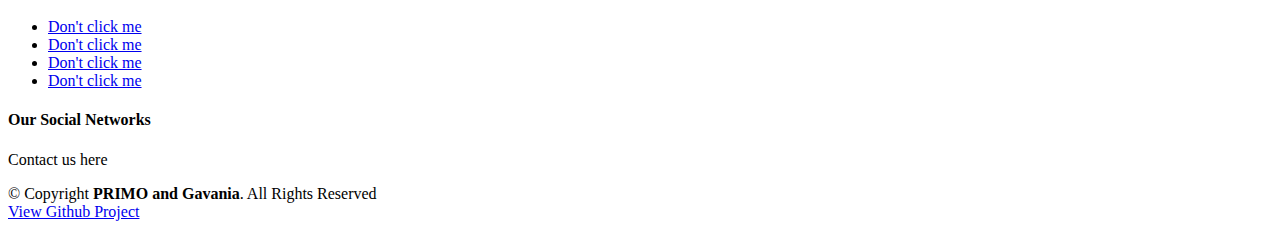
==== commit 7d3b5ddd: "Add files via upload" ====
--- a/index.html
+++ b/index.html
@@ -465,11 +465,11 @@
 
           <div class="col-lg-6" data-aos="zoom-in" data-aos-delay="100">
             <div class="member d-flex align-items-start">
-              <div class="pic"><img src="assets/img/team/blank.png" class="img-fluid" alt=""></div>
+              <div class="pic"><img src="gassets/chris.png" class="img-fluid" alt=""></div>
               <div class="member-info">
-                <h4>Name</h4>
-                <span>Text</span>
-                <p>Description</p>
+                <h4>Chris</h4>
+                <span>Leader of G8 PRIMO</span>
+                <p></p>
                 <div class="social">
                   <a href="#"><i class="ri-twitter-fill"></i></a>
                   <a href="#"><i class="ri-facebook-fill"></i></a>
@@ -482,11 +482,11 @@
 
           <div class="col-lg-6 mt-4 mt-lg-0" data-aos="zoom-in" data-aos-delay="200">
             <div class="member d-flex align-items-start">
-              <div class="pic"><img src="assets/img/team/blank.png" class="img-fluid" alt=""></div>
+              <div class="pic"><img src="gassets/shuo.png" class="img-fluid" alt=""></div>
               <div class="member-info">
-                <h4>Name</h4>
-                <span>Text</span>
-                <p>Description</p>
+                <h4>Shuoshuo</h4>
+                <span>Founder of PRIMO</span>
+                <p></p>
                 <div class="social">
                   <a href="#"><i class="ri-twitter-fill"></i></a>
                   <a href="#"><i class="ri-facebook-fill"></i></a>
--- a/gassets/style1.css
+++ b/gassets/style1.css
@@ -0,0 +1,53 @@
+.rotate-shuo {
+  animation: bounce 1s infinite linear;
+}
+
+@keyframes bounce {
+	0% {
+		transform: scale3d(1, 1, 1);
+	}
+
+	30% {
+		transform: scale3d(1.8, 0.4, 1);
+	}
+
+	40% {
+		transform: scale3d(0.4, 1.8, 1);
+	}
+
+	50% {
+		transform: scale3d(1.8, 0.4, 1);
+	}
+
+	60% {
+		transform: scale3d(0.4, 1.8, 1);
+	}
+
+	70% {
+		transform: scale3d(1.8, 0.4, 1);
+	}
+
+  80% {
+		transform: scale3d(0.4, 1.8, 1);
+  }
+
+  90% {
+		transform: scale3d(1.8, 0.4, 1);
+  }
+
+	100% {
+		transform: scale3d(1, 1, 1);
+	}
+}
+.article {
+  max-width:1000px;
+}
+
+.article p{
+  font-size:16px;
+  line-height: 1.8;
+}
+
+.article h4 {
+  color:#1293DC;
+}
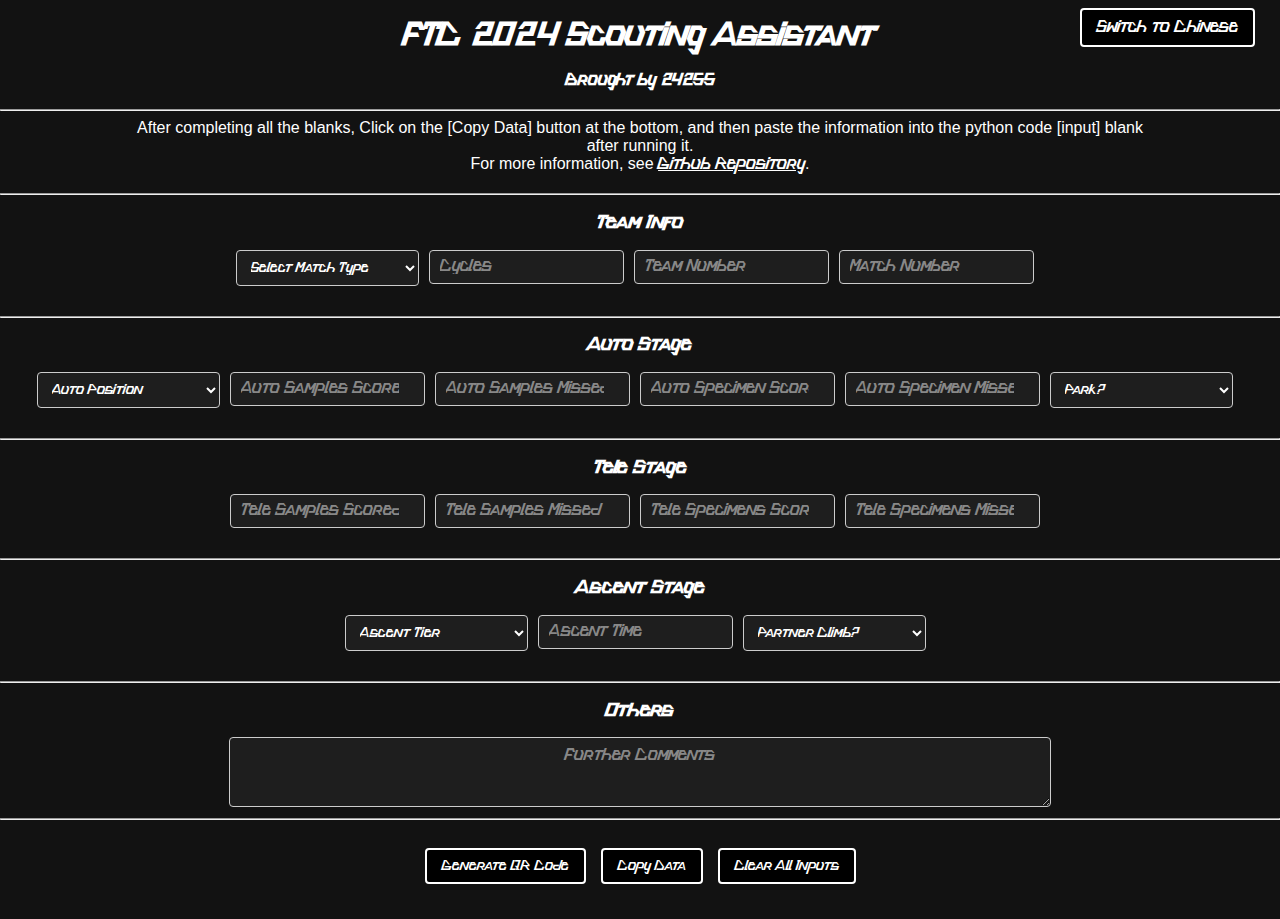
==== commit 4d1ef3b8: "Add files via upload" ====
--- a/index.html
+++ b/index.html
@@ -1,818 +1,155 @@
 <!DOCTYPE html>
 <html lang="en">
-
 <head>
-  <meta charset="utf-8">
-  <meta content="width=device-width, initial-scale=1.0" name="viewport">
-
-  <title>PRIMO</title>
-  <meta content="" name="description">
-  <meta content="" name="keywords">
-
-  <!-- Favicons -->
-  <link href="assets/img/favicon.png" rel="icon">
-  <link href="assets/img/apple-touch-icon.png" rel="apple-touch-icon">
-
-  <!-- Google Fonts -->
-  <link href="https://fonts.googleapis.com/css?family=Open+Sans:300,300i,400,400i,600,600i,700,700i|Jost:300,300i,400,400i,500,500i,600,600i,700,700i|Poppins:300,300i,400,400i,500,500i,600,600i,700,700i" rel="stylesheet">
-
-  <!-- Vendor CSS Files -->
-  <link href="assets/vendor/aos/aos.css" rel="stylesheet">
-  <link href="assets/vendor/bootstrap/css/bootstrap.min.css" rel="stylesheet">
-  <link href="assets/vendor/bootstrap-icons/bootstrap-icons.css" rel="stylesheet">
-  <link href="assets/vendor/boxicons/css/boxicons.min.css" rel="stylesheet">
-  <link href="assets/vendor/glightbox/css/glightbox.min.css" rel="stylesheet">
-  <link href="assets/vendor/remixicon/remixicon.css" rel="stylesheet">
-  <link href="assets/vendor/swiper/swiper-bundle.min.css" rel="stylesheet">
-
-  <!-- Gassets -->
-  <link href="gassets/style1.css" rel="stylesheet">
-
-  <!-- Template Main CSS File -->
-  <link href="assets/css/style.css" rel="stylesheet">
-
+    <meta charset="UTF-8">
+    <meta name="viewport" content="width=device-width, initial-scale=1.0">
+    <link rel="stylesheet" href="styles.css">
+    <title>Scouting Assistant</title>
 </head>
 <body>
-
-  <!-- ======= Header ======= -->
-  <header id="header" class="fixed-top ">
-    <div class="container d-flex align-items-center">
-
-      <h1 class="logo me-auto"><a href="index.html">PRIMO</a></h1>
-      <!-- Uncomment below if you prefer to use an image logo -->
-      <!-- <a href="index.html" class="logo me-auto"><img src="assets/img/logo.png" alt="" class="img-fluid"></a>-->
-
-      <nav id="navbar" class="navbar">
-        <ul>
-          <li><a class="nav-link scrollto active" href="#hero">Home</a></li>
-          <li><a class="nav-link scrollto" href="#about">About</a></li>
-          <li><a class="nav-link scrollto" href="#services">Services</a></li>
-          <!--<li><a class="nav-link scrollto" href="#portfolio">Content</a></li>-->
-          <li><a class="nav-link scrollto" href="#team">Devs</a></li>
-          <li class="dropdown"><a href="#"><span>Contents</span> <i class="bi bi-chevron-down"></i></a>
-            <ul>
-              <li><a href="articles.html">Articles</a></li>
-              <li><a href="lectures.html">Lectures</a></li>
-              <li><a href="#">In DEVELOPMENT</a></li>
-              <li><a href="#">In DEVELOPMENT</a></li>
-            </ul>
-          </li>
-          <li><a class="nav-link scrollto" href="#cta">Sign Up</a></li>
-          <li><a class="getstarted scrollto" href="articles.html">Get Started</a></li>
-        </ul>
-        <i class="bi bi-list mobile-nav-toggle"></i>
-      </nav><!-- .navbar -->
+    <header>
+        <h1>FTC 2024 Scouting Assistant</h1>
+        <h4>Brought by 24255</h4>
+        <hr>
+      <div class ="infotext">
+        After completing all the blanks, Click on the [Copy Data] button at the bottom,
+        and then paste the information into the python code [input] blank after running it.<br>
+        For more information, see <a href="https://github.com/24255scouting/24255scouting.github.io" target="blank">Github Repository</a>.
+      </div>
+    </header>
+    <div class="top-right-button">
+      <a href="index_chi.html" class="button">Switch to Chinese</a>
+    </div>
+    <hr>
+    <h3>Team Info</h3>
+    <div class="input-container">
+      <div class="input-box">
+    <select id="matchType">
+        <option value=""disabled selected>Select Match Type</option>
+        <option value="Practice">Practice</option>
+        <option value="Qualification">Qualification</option>
+        <option value="Playoff">Playoff</option>
+    </select>
+      </div>
+      <!--
+        <div class="input-box">
+            <input type="text" id="matchType" placeholder="Match Type">
+        </div>
+      -->
+        <div class="input-box">
+            <input type="number" id="cycles" placeholder="Cycles">
+        </div>
+        <div class="input-box">
+            <input type="number" id="teamNumber" placeholder="Team Number">
+        </div>
+        <div class="input-box">
+            <input type="number" id="matchNumber" placeholder="Match Number">
+        </div>
+    </div>
+    <hr>
+    <h3>Auto Stage</h3>
+    <div class="input-container">
+      <!--
+        <div class="input-box">
+            <input type="text" id="autoPosition" placeholder="Auto Position">
+        </div>
+      -->
+        <div class="input-box">
+      <select id="autoPosition">
+          <option value=""disabled selected>Auto Position</option>
+          <option value="Sample">Sample</option>
+          <option value="Specimen">Specimen</option>
+      </select>
+        </div>
+        <div class="input-box">
+            <input type="number" id="autoSampleScored" placeholder="Auto Samples Scored">
+        </div>
+        <div class="input-box">
+            <input type="number" id="autoSampleMissed" placeholder="Auto Samples Missed">
+        </div>
+        <div class="input-box">
+            <input type="number" id="autoSpecimenScored" placeholder="Auto Specimen Scored">
+        </div>
+        <div class="input-box">
+            <input type="number" id="autoSpecimenMissed" placeholder="Auto Specimen Missed">
+        </div>
+        <!--
+        <div class="input-box">
+            <input type="number" id="park" placeholder="Park? (0/1)">
+        </div>
+      -->
+        <div class="input-box">
+      <select id="park">
+          <option value=""disabled selected>Park?</option>
+          <option value="Yes">Yes</option>
+          <option value="No">No</option>
+      </select>
+        </div>
+    </div>
+    <hr>
+    <h3>Tele Stage</h3>
+    <div class="input-container">
+        <div class="input-box">
+            <input type="number" id="teleSamplesScored" placeholder="Tele Samples Scored">
+        </div>
+        <div class="input-box">
+            <input type="number" id="teleSamplesMissed" placeholder="Tele Samples Missed">
+        </div>
+        <div class="input-box">
+            <input type="number" id="teleSpecimensScored" placeholder="Tele Specimens Scored">
+        </div>
+        <div class="input-box">
+            <input type="number" id="teleSpecimensMissed" placeholder="Tele Specimens Missed">
+        </div>
+    </div>
+    <hr>
+    <h3>Ascent Stage</h3>
+    <div class="input-container">
+      <!--
+        <div class="input-box">
+            <input type="number" id="ascentTier" placeholder="Ascent Tier">
+        </div>
+      -->
+        <div class="input-box">
+      <select id="ascentTier">
+          <option value=""disabled selected>Ascent Tier</option>
+          <option value="No Ascent">No Ascent</option>
+          <option value="Tier 1">Tier 1</option>
+          <option value="Tier 2">Tier 2</option>
+      </select>
+        </div>
+        <div class="input-box">
+            <input type="number" id="ascentTime" placeholder="Ascent Time">
+        </div>
+        <!--
+        <div class="input-box">
+            <input type="number" id="partnerClimbing" placeholder="Partner Climb?">
+        </div>
+      -->
+        <div class="input-box">
+      <select id="partnerClimbing">
+          <option value=""disabled selected>Partner Climb?</option>
+          <option value="Yes">Yes</option>
+          <option value="No">No</option>
+      </select>
+        </div>
 
     </div>
-  </header><!-- End Header -->
+    <hr>
+    <h3>Others</h3>
+    <div class="textarea-container">
+        <textarea id="comments" placeholder="Further Comments" rows="4"></textarea>
+    </div>
+    <hr>
+    <br>
 
-  <!-- ======= Hero Section ======= -->
-  <section id="hero" class="d-flex align-items-center">
+    <div class="button-container">
+        <button id="generateBtn">Generate QR Code</button>
+        <button id="copyBtn">Copy Data</button>
+        <button id="clearBtn">Clear All Inputs</button>
+    </div>
+    <br><br>
 
-    <div class="container">
-      <div class="row">
-        <div class="col-lg-6 d-flex flex-column justify-content-center pt-4 pt-lg-0 order-2 order-lg-1" data-aos="fade-up" data-aos-delay="200">
-          <h1>Learn. Achieve. Enjoy.</h1>
-          <h2>The Official Website of the PRIMO service learning group, in SHSID</h2>
-          <div class="d-flex justify-content-center justify-content-lg-start">
-            <a href="#about" class="btn-get-started scrollto">Get Started</a>
-            <a href="#" class="glightbox btn-watch-video"><i class="bi bi-play-circle"></i><span>To Chris Mode</span></a>
-          </div>
-        </div>
-        <div class="col-lg-6 order-1 order-lg-2 hero-img" data-aos="zoom-in" data-aos-delay="200">
-          <img src="assets/img/shuo.png" width="60%" height="80%" class="rotate-shuo" alt="">
-        </div>
-      </div>
-    </div>
-
-  </section><!-- End Hero -->
-
-  <main id="main">
-
-    <!-- ======= Clients Section ======= -->
-    <section id="clients" class="clients section-bg">
-      <div class="container">
-
-        <div class="row" data-aos="zoom-in">
-
-          <div class="col-lg-2 col-md-4 col-6 d-flex align-items-center justify-content-center">
-            <img src="assets/img/clients/ga.png" class="img-fluid" alt="">
-          </div>
-
-          <div class="col-lg-2 col-md-4 col-6 d-flex align-items-center justify-content-center">
-            <img src="assets/img/clients/ga.png" class="img-fluid" alt="">
-          </div>
-
-          <div class="col-lg-2 col-md-4 col-6 d-flex align-items-center justify-content-center">
-            <img src="assets/img/clients/ga.png" class="img-fluid" alt="">
-          </div>
-
-          <div class="col-lg-2 col-md-4 col-6 d-flex align-items-center justify-content-center">
-            <img src="assets/img/clients/ga.png" class="img-fluid" alt="">
-          </div>
-
-          <div class="col-lg-2 col-md-4 col-6 d-flex align-items-center justify-content-center">
-            <img src="assets/img/clients/ga.png" class="img-fluid" alt="">
-          </div>
-
-          <div class="col-lg-2 col-md-4 col-6 d-flex align-items-center justify-content-center">
-            <img src="assets/img/clients/ga.png" class="img-fluid" alt="">
-          </div>
-
-        </div>
-
-      </div>
-    </section><!-- End Cliens Section -->
-
-    <!-- ======= About Us Section ======= -->
-    <section id="about" class="about">
-      <div class="container" data-aos="fade-up">
-
-        <div class="section-title">
-          <h2>About PRIMO</h2>
-        </div>
-
-        <div class="row content">
-          <div class="col-lg-6">
-            <p>
-              The PRIMO (Preparation and Researching Informational Mathematics Organization), founded in 2023 at SHSID,
-              is a mathematics-oriented Service Learning Group that focuses on the researching of interesting math theories,
-              all sorts of Mathematical Competitions, and many more mathematics-related topics.
-              The group hopes to introduce new facets to the subject of mathematics and spread helpful information and knowledges
-              on math-related topics and competitions.
-
-            </p>
-          <!--
-            <ul>
-              <li><i class="ri-check-double-line"></i> Ullamco laboris nisi ut aliquip ex ea commodo consequat</li>
-              <li><i class="ri-check-double-line"></i> Duis aute irure dolor in reprehenderit in voluptate velit</li>
-              <li><i class="ri-check-double-line"></i> Ullamco laboris nisi ut aliquip ex ea commodo consequat</li>
-            </ul>
-          !-->
-          </div>
-          <div class="col-lg-6 pt-4 pt-lg-0">
-            <p>
-              PRIMO will publish resourceful mathematic articles at the website,
-              both to provide methods for solving mathematics problems and to explore the interesting side of math.
-            </p>
-            <a href="articles.html" class="btn-learn-more">Browse Articles</a>
-          </div>
-        </div>
-
-      </div>
-    </section><!-- End About Us Section -->
-
-    <!-- ======= Why Us Section ======= -->
-    <section id="why-us" class="why-us section-bg">
-      <div class="container-fluid" data-aos="fade-up">
-
-        <div class="row">
-
-          <div class="col-lg-7 d-flex flex-column justify-content-center align-items-stretch  order-2 order-lg-1">
-
-            <div class="content">
-              <h3>Why should you join <strong>PRIMO</strong></h3>
-              <p>
-                Join PRIMO
-              </p>
-            </div>
-
-            <div class="accordion-list">
-              <ul>
-                <li>
-                  <a data-bs-toggle="collapse" class="collapse" data-bs-target="#accordion-list-1"><span>01</span> Better Learning Environment <i class="bx bx-chevron-down icon-show"></i><i class="bx bx-chevron-up icon-close"></i></a>
-                  <div id="accordion-list-1" class="collapse show" data-bs-parent=".accordion-list">
-                    <p>
-                      PRIMO creates a better environment for the mathematical learning and helps people get better scores on their future examinations.
-                    </p>
-                  </div>
-                </li>
-
-                <li>
-                  <a data-bs-toggle="collapse" data-bs-target="#accordion-list-2" class="collapsed"><span>02</span> Platform of Sharing & Communication <i class="bx bx-chevron-down icon-show"></i><i class="bx bx-chevron-up icon-close"></i></a>
-                  <div id="accordion-list-2" class="collapse" data-bs-parent=".accordion-list">
-                    <p>
-                      PRIMO also provides a platform for members to share their ideas on challenging questions, which engages them in the study of mathematics.
-                    </p>
-                  </div>
-                </li>
-
-                <li>
-                  <a data-bs-toggle="collapse" data-bs-target="#accordion-list-3" class="collapsed"><span>03</span> Competition Support <i class="bx bx-chevron-down icon-show"></i><i class="bx bx-chevron-up icon-close"></i></a>
-                  <div id="accordion-list-3" class="collapse" data-bs-parent=".accordion-list">
-                    <p>
-                      PRIMO also gives support to students attending AMC8, AMC10, AMC12, and other math competitions. We welcome all students from SHSID.
-                    </p>
-                  </div>
-                </li>
-
-              </ul>
-            </div>
-
-          </div>
-
-          <div class="col-lg-5 align-items-stretch order-1 order-lg-2 img" style='background-image: url("assets/img/why-us.png");' data-aos="zoom-in" data-aos-delay="150">&nbsp;</div>
-        </div>
-
-      </div>
-    </section><!-- End Why Us Section -->
-
-    <!-- ======= Skills Section ======= -->
-    <section id="skills" class="skills">
-      <div class="container" data-aos="fade-up">
-
-        <div class="row">
-          <div class="col-lg-6 d-flex align-items-center" data-aos="fade-right" data-aos-delay="100">
-            <img src="assets/img/skills.png" class="img-fluid" alt="">
-          </div>
-          <div class="col-lg-6 pt-4 pt-lg-0 content" data-aos="fade-left" data-aos-delay="100">
-            <h3>PRIMO's Positive Impact</h3>
-            <p class="fst-italic">
-              This information shows a comprehensive study on the impact of PRIMO on math grades and the relationship of math grade and primo participation
-              <br><br>69 Students from SHSID 8th grade math H/H+ had participated in this experiment.
-              <br><br>The percentage shows the average math test grade of experiment groups, depending on the time after they had joined PRIMO.<br>
-            </p>
-
-            <div class="skills-content">
-
-              <div class="progress">
-                <span class="skill">Before Joining PRIMO<i class="val">38</i></span>
-                <div class="progress-bar-wrap">
-                  <div class="progress-bar" role="progressbar" aria-valuenow="38" aria-valuemin="0" aria-valuemax="100"></div>
-                </div>
-              </div>
-
-              <div class="progress">
-                <span class="skill">1 Month after joining PRIMO<i class="val">69</i></span>
-                <div class="progress-bar-wrap">
-                  <div class="progress-bar" role="progressbar" aria-valuenow="69" aria-valuemin="0" aria-valuemax="100"></div>
-                </div>
-              </div>
-
-              <div class="progress">
-                <span class="skill">3 Month after joining PRIMO<i class="val">90</i></span>
-                <div class="progress-bar-wrap">
-                  <div class="progress-bar" role="progressbar" aria-valuenow="90" aria-valuemin="0" aria-valuemax="100"></div>
-                </div>
-              </div>
-
-              <div class="progress">
-                <span class="skill">6 Month after joining PRIMO <i class="val">1145141919810</i></span>
-                <div class="progress-bar-wrap">
-                  <div class="progress-bar-2" role="progressbar" aria-valuenow="100" aria-valuemin="0" aria-valuemax="100"></div>
-                </div>
-              </div>
-
-            </div>
-
-          </div>
-        </div>
-
-      </div>
-    </section><!-- End Skills Section -->
-
-    <!-- ======= Services Section ======= -->
-    <section id="services" class="services section-bg">
-      <div class="container" data-aos="fade-up">
-
-        <div class="section-title">
-          <h2>Services and Contents</h2>
-          <p>What PRIMO provides</p>
-        </div>
-
-        <div class="row">
-          <div class="col-xl-3 col-md-6 d-flex align-items-stretch" data-aos="zoom-in" data-aos-delay="100">
-            <div class="icon-box">
-              <div class="icon"><i class="bx bx-layer"></i></div>
-              <h4><a href="#">Offline Courses and Lectures</a></h4>
-              <p>Upon joining PRIMO, members can regularly attend weekly PRIMO lectures and courses, with different diffuculty level adjusted for different audience.</p>
-            </div>
-          </div>
-
-          <div class="col-xl-3 col-md-6 d-flex align-items-stretch mt-4 mt-md-0" data-aos="zoom-in" data-aos-delay="200">
-            <div class="icon-box">
-              <div class="icon"><i class="bx bx-file"></i></div>
-              <h4><a href="#">Free Study Materials</a></h4>
-              <p>PRIMO hands out free stufy materials to help students and its members better prepare for exams and also to improve mathematical capabilities.</p>
-            </div>
-          </div>
-
-          <div class="col-xl-3 col-md-6 d-flex align-items-stretch mt-4 mt-xl-0" data-aos="zoom-in" data-aos-delay="300">
-            <div class="icon-box">
-              <div class="icon"><i class="bx bx-book-open"></i></div>
-              <h4><a href="#">Math related Articles</a></h4>
-              <p>Many mathematic-related articles, including those of a solution to certain problems or a disscusion of a certain topic, will be posted on the official website, and therefore benefiting a wider audience.</p>
-            </div>
-          </div>
-
-          <div class="col-xl-3 col-md-6 d-flex align-items-stretch mt-4 mt-xl-0" data-aos="zoom-in" data-aos-delay="400">
-            <div class="icon-box">
-              <div class="icon"><i class="bx bx-customize"></i></div>
-              <h4><a href="#">Many More</a></h4>
-              <p>PRIMO aims to benefit students at all possible ways, allowing deeper understanding and learning of topics not yet covered in school.</p>
-            </div>
-          </div>
-
-        </div>
-
-      </div>
-    </section><!-- End Services Section -->
-
-    <!-- ======= Cta Section ======= -->
-    <section id="cta" class="cta">
-      <div class="container" data-aos="zoom-in">
-
-        <div class="row">
-          <div class="col-lg-9 text-center text-lg-start">
-            <h3>Sign up for PRIMO now!</h3>
-            <p>Sign for PRIMO now by applying to PRIMO at one.shs.cn or by contacting on the leaders of PRIMO:<br>
-            ----leaders----
-            </p>
-          </div>
-          <div class="col-lg-3 cta-btn-container text-center">
-            <a class="cta-btn align-middle" href="https://one.shs.cn/tp_nup/resource/html/community/community-menu.html" target="_blank">Go to SL group selection</a>
-          </div>
-        </div>
-
-      </div>
-    </section><!-- End Cta Section -->
-
-    <!-- ======= Portfolio Section ======= -->\
-    <!--
-    <section id="portfolio" class="portfolio">
-      <div class="container" data-aos="fade-up">
-
-        <div class="section-title">
-          <h2>Portfolio</h2>
-          <p>Magnam dolores commodi suscipit. Necessitatibus eius consequatur ex aliquid fuga eum quidem. Sit sint consectetur velit. Quisquam quos quisquam cupiditate. Et nemo qui impedit suscipit alias ea. Quia fugiat sit in iste officiis commodi quidem hic quas.</p>
-        </div>
-
-        <ul id="portfolio-flters" class="d-flex justify-content-center" data-aos="fade-up" data-aos-delay="100">
-          <li data-filter="*" class="filter-active">All</li>
-          <li data-filter=".filter-app">App</li>
-          <li data-filter=".filter-card">Card</li>
-          <li data-filter=".filter-web">Web</li>
-        </ul>
-
-        <div class="row portfolio-container" data-aos="fade-up" data-aos-delay="200">
-
-          <div class="col-lg-4 col-md-6 portfolio-item filter-app">
-            <div class="portfolio-img"><img src="assets/img/portfolio/portfolio-1.jpg" class="img-fluid" alt=""></div>
-            <div class="portfolio-info">
-              <h4>App 1</h4>
-              <p>App</p>
-              <a href="assets/img/portfolio/portfolio-1.jpg" data-gallery="portfolioGallery" class="portfolio-lightbox preview-link" title="App 1"><i class="bx bx-plus"></i></a>
-              <a href="portfolio-details.html" class="details-link" title="More Details"><i class="bx bx-link"></i></a>
-            </div>
-          </div>
-
-          <div class="col-lg-4 col-md-6 portfolio-item filter-web">
-            <div class="portfolio-img"><img src="assets/img/portfolio/portfolio-2.jpg" class="img-fluid" alt=""></div>
-            <div class="portfolio-info">
-              <h4>Web 3</h4>
-              <p>Web</p>
-              <a href="assets/img/portfolio/portfolio-2.jpg" data-gallery="portfolioGallery" class="portfolio-lightbox preview-link" title="Web 3"><i class="bx bx-plus"></i></a>
-              <a href="portfolio-details.html" class="details-link" title="More Details"><i class="bx bx-link"></i></a>
-            </div>
-          </div>
-
-          <div class="col-lg-4 col-md-6 portfolio-item filter-app">
-            <div class="portfolio-img"><img src="assets/img/portfolio/portfolio-3.jpg" class="img-fluid" alt=""></div>
-            <div class="portfolio-info">
-              <h4>App 2</h4>
-              <p>App</p>
-              <a href="assets/img/portfolio/portfolio-3.jpg" data-gallery="portfolioGallery" class="portfolio-lightbox preview-link" title="App 2"><i class="bx bx-plus"></i></a>
-              <a href="portfolio-details.html" class="details-link" title="More Details"><i class="bx bx-link"></i></a>
-            </div>
-          </div>
-
-          <div class="col-lg-4 col-md-6 portfolio-item filter-card">
-            <div class="portfolio-img"><img src="assets/img/portfolio/portfolio-4.jpg" class="img-fluid" alt=""></div>
-            <div class="portfolio-info">
-              <h4>Card 2</h4>
-              <p>Card</p>
-              <a href="assets/img/portfolio/portfolio-4.jpg" data-gallery="portfolioGallery" class="portfolio-lightbox preview-link" title="Card 2"><i class="bx bx-plus"></i></a>
-              <a href="portfolio-details.html" class="details-link" title="More Details"><i class="bx bx-link"></i></a>
-            </div>
-          </div>
-
-          <div class="col-lg-4 col-md-6 portfolio-item filter-web">
-            <div class="portfolio-img"><img src="assets/img/portfolio/portfolio-5.jpg" class="img-fluid" alt=""></div>
-            <div class="portfolio-info">
-              <h4>Web 2</h4>
-              <p>Web</p>
-              <a href="assets/img/portfolio/portfolio-5.jpg" data-gallery="portfolioGallery" class="portfolio-lightbox preview-link" title="Web 2"><i class="bx bx-plus"></i></a>
-              <a href="portfolio-details.html" class="details-link" title="More Details"><i class="bx bx-link"></i></a>
-            </div>
-          </div>
-
-          <div class="col-lg-4 col-md-6 portfolio-item filter-app">
-            <div class="portfolio-img"><img src="assets/img/portfolio/portfolio-6.jpg" class="img-fluid" alt=""></div>
-            <div class="portfolio-info">
-              <h4>App 3</h4>
-              <p>App</p>
-              <a href="assets/img/portfolio/portfolio-6.jpg" data-gallery="portfolioGallery" class="portfolio-lightbox preview-link" title="App 3"><i class="bx bx-plus"></i></a>
-              <a href="portfolio-details.html" class="details-link" title="More Details"><i class="bx bx-link"></i></a>
-            </div>
-          </div>
-
-          <div class="col-lg-4 col-md-6 portfolio-item filter-card">
-            <div class="portfolio-img"><img src="assets/img/portfolio/portfolio-7.jpg" class="img-fluid" alt=""></div>
-            <div class="portfolio-info">
-              <h4>Card 1</h4>
-              <p>Card</p>
-              <a href="assets/img/portfolio/portfolio-7.jpg" data-gallery="portfolioGallery" class="portfolio-lightbox preview-link" title="Card 1"><i class="bx bx-plus"></i></a>
-              <a href="portfolio-details.html" class="details-link" title="More Details"><i class="bx bx-link"></i></a>
-            </div>
-          </div>
-
-          <div class="col-lg-4 col-md-6 portfolio-item filter-card">
-            <div class="portfolio-img"><img src="assets/img/portfolio/portfolio-8.jpg" class="img-fluid" alt=""></div>
-            <div class="portfolio-info">
-              <h4>Card 3</h4>
-              <p>Card</p>
-              <a href="assets/img/portfolio/portfolio-8.jpg" data-gallery="portfolioGallery" class="portfolio-lightbox preview-link" title="Card 3"><i class="bx bx-plus"></i></a>
-              <a href="portfolio-details.html" class="details-link" title="More Details"><i class="bx bx-link"></i></a>
-            </div>
-          </div>
-
-          <div class="col-lg-4 col-md-6 portfolio-item filter-web">
-            <div class="portfolio-img"><img src="assets/img/portfolio/portfolio-9.jpg" class="img-fluid" alt=""></div>
-            <div class="portfolio-info">
-              <h4>Web 3</h4>
-              <p>Web</p>
-              <a href="assets/img/portfolio/portfolio-9.jpg" data-gallery="portfolioGallery" class="portfolio-lightbox preview-link" title="Web 3"><i class="bx bx-plus"></i></a>
-              <a href="portfolio-details.html" class="details-link" title="More Details"><i class="bx bx-link"></i></a>
-            </div>
-          </div>
-
-        </div>
-
-      </div>
-    </section>-->
-    <!-- End Portfolio Section -->
-
-    <!-- ======= Team Section ======= -->
-    <section id="team" class="team section-bg">
-      <div class="container" data-aos="fade-up">
-
-        <div class="section-title">
-          <h2>Our Team and Developers</h2>
-          <p>People who worked hard to create PRIMO</p>
-        </div>
-
-        <div class="row">
-
-          <div class="col-lg-6" data-aos="zoom-in" data-aos-delay="100">
-            <div class="member d-flex align-items-start">
-              <div class="pic"><img src="gassets/chris.png" class="img-fluid" alt=""></div>
-              <div class="member-info">
-                <h4>Chris</h4>
-                <span>Leader of G8 PRIMO</span>
-                <p></p>
-                <div class="social">
-                  <a href="#"><i class="ri-twitter-fill"></i></a>
-                  <a href="#"><i class="ri-facebook-fill"></i></a>
-                  <a href="#"><i class="ri-instagram-fill"></i></a>
-                  <a href="#"> <i class="ri-linkedin-box-fill"></i> </a>
-                </div>
-              </div>
-            </div>
-          </div>
-
-          <div class="col-lg-6 mt-4 mt-lg-0" data-aos="zoom-in" data-aos-delay="200">
-            <div class="member d-flex align-items-start">
-              <div class="pic"><img src="gassets/shuo.png" class="img-fluid" alt=""></div>
-              <div class="member-info">
-                <h4>Shuoshuo</h4>
-                <span>Founder of PRIMO</span>
-                <p></p>
-                <div class="social">
-                  <a href="#"><i class="ri-twitter-fill"></i></a>
-                  <a href="#"><i class="ri-facebook-fill"></i></a>
-                  <a href="#"><i class="ri-instagram-fill"></i></a>
-                  <a href="#"> <i class="ri-linkedin-box-fill"></i> </a>
-                </div>
-              </div>
-            </div>
-          </div>
-
-          <div class="col-lg-6 mt-4" data-aos="zoom-in" data-aos-delay="300">
-            <div class="member d-flex align-items-start">
-              <div class="pic"><img src="assets/img/team/blank.png" class="img-fluid" alt=""></div>
-              <div class="member-info">
-                <h4>Name</h4>
-                <span>Text</span>
-                <p>Description</p>
-                <div class="social">
-                  <a href="#"><i class="ri-twitter-fill"></i></a>
-                  <a href="#"><i class="ri-facebook-fill"></i></a>
-                  <a href="#"><i class="ri-instagram-fill"></i></a>
-                  <a href="#"> <i class="ri-linkedin-box-fill"></i> </a>
-                </div>
-              </div>
-            </div>
-          </div>
-
-          <div class="col-lg-6 mt-4" data-aos="zoom-in" data-aos-delay="400">
-            <div class="member d-flex align-items-start">
-              <div class="pic"><img src="assets/img/team/blank.png" class="img-fluid" alt=""></div>
-              <div class="member-info">
-                <h4>Name</h4>
-                <span>Text</span>
-                <p>Description</p>
-                <div class="social">
-                  <a href="#"><i class="ri-twitter-fill"></i></a>
-                  <a href="#"><i class="ri-facebook-fill"></i></a>
-                  <a href="#"><i class="ri-instagram-fill"></i></a>
-                  <a href="#"> <i class="ri-linkedin-box-fill"></i> </a>
-                </div>
-              </div>
-            </div>
-          </div>
-
-        </div>
-
-      </div>
-    </section><!-- End Team Section -->
-
-    <!-- ======= Pricing Section ======= -->
-    <section id="pricing" class="pricing">
-      <div class="container" data-aos="fade-up">
-
-        <div class="section-title">
-          <h2>Sponsers of PRIMO</h2>
-          <p></p>
-        </div>
-
-        <div class="row">
-
-          <div class="col-lg-4" data-aos="fade-up" data-aos-delay="100">
-            <div class="box featured">
-              <h2>Hearts of Iron IV</h2>
-              <h4><sup>$</sup>4.99<span>per month</span></h4>
-              <p>·Grand Strategy ·PC Game</p>
-              <ul>
-                <li><i class="bx bx-check"></i> PC Grand Strategy Game</li>
-                <li><i class="bx bx-check"></i> WW2 Themed</li>
-                <li><i class="bx bx-check"></i> 17+ Nations to play as</li>
-                <li><i class="bx bx-check"></i> 13 DLCs to expand the base game</li>
-                <li><i class="bx bx-check"></i> Customized Research Tree</li>
-                <li><i class="bx bx-check"></i> New "Arms Against Tyrancy DLC Update adds Scandinavian Countries</li>
-              </ul>
-              <!--<a href="https://www.paradoxinteractive.com/games/hearts-of-iron-iv/about" class="buy-btn">Buy Now</a>-->
-              <a href="https://www.yuanshen.com/#/" class="buy-btn">Buy Now</a>
-            </div>
-          </div>
-
-          <div class="col-lg-4 mt-4 mt-lg-0" data-aos="fade-up" data-aos-delay="200">
-            <div class="box">
-              <h2>Minecraft: Java&Bedrock</h2>
-              <h4><sup>$</sup>29.99<span>at once</span></h4>
-              <p>·Openworld ·PC Game</p>
-              <ul>
-                <li><i class="bx bx-check"></i> Openworld Adventure Game</li>
-                <li><i class="bx bx-check"></i> 3 Unique Game modes to play</li>
-                <li><i class="bx bx-check"></i> Random generated world seed</li>
-                <li><i class="bx bx-check"></i> 1.20.2 Update add new features</li>
-                <li><i class="bx bx-check"></i> Mutiplayer/Server Available</li>
-                <li><i class="bx bx-check"></i> Gigantic Modding community</li>
-              </ul>
-              <!--<a href="https://www.minecraft.net/" class="buy-btn">Buy Now</a>-->
-              <a href="https://www.yuanshen.com/#/" class="buy-btn">Buy Now</a>
-            </div>
-          </div>
-
-          <div class="col-lg-4 mt-4 mt-lg-0" data-aos="fade-up" data-aos-delay="300">
-            <div class="box">
-              <h2>Call of Duty: Modern Warfare 3</h2>
-              <h4><sup>$</sup>69.99<span>at once</span></h4>
-              <p>·FPS ·PC Game ·Plot</p>
-              <ul>
-                <li><i class="bx bx-check"></i> Now Available for Playstaion 3 and Xbox 360</li>
-                <li><i class="bx bx-check"></i> Rich SinglePlayer Campaign Plot</li>
-                <li><i class="bx bx-check"></i> COD3 Launched at November 10</li>
-                <li><i class="bx bx-check"></i> 4K graphics and Ultrawide support</li>
-                <li><i class="bx bx-check"></i> Amazing Multiplayer Performance</li>
-              </ul>
-              <!--<a href="https://www.callofduty.com/" class="buy-btn">Buy Now</a>-->
-              <a href="https://www.yuanshen.com/#/" class="buy-btn">Buy Now</a>
-            </div>
-          </div>
-
-        </div>
-
-      </div>
-    </section><!-- End Pricing Section -->
-
-    <!-- ======= Frequently Asked Questions Section ======= -->
-    <section id="faq" class="faq section-bg">
-      <div class="container" data-aos="fade-up">
-
-        <div class="section-title">
-          <h2>Frequently Asked Questions</h2>
-          <p>Q&A</p>
-        </div>
-
-        <div class="faq-list">
-          <ul>
-
-            <li data-aos="fade-up" data-aos-delay="100">
-              <i class="bx bx-help-circle icon-help"></i> <a data-bs-toggle="collapse" class="collapse" data-bs-target="#faq-list-1">
-                ---Question---
-                <i class="bx bx-chevron-down icon-show"></i><i class="bx bx-chevron-up icon-close"></i></a>
-              <div id="faq-list-1" class="collapse show" data-bs-parent=".faq-list">
-                <p>
-                  ---Answer---
-                </p>
-              </div>
-            </li>
-
-          </ul>
-        </div>
-
-      </div>
-    </section><!-- End Frequently Asked Questions Section -->
-
-
-    <!-- ======= Contact Section ======= -->
-    <!--
-    <section id="contact" class="contact">
-      <div class="container" data-aos="fade-up">
-
-        <div class="section-title">
-          <h2>Contact</h2>
-          <p>Magnam dolores commodi suscipit. Necessitatibus eius consequatur ex aliquid fuga eum quidem. Sit sint consectetur velit. Quisquam quos quisquam cupiditate. Et nemo qui impedit suscipit alias ea. Quia fugiat sit in iste officiis commodi quidem hic quas.</p>
-        </div>
-
-        <div class="row">
-
-          <div class="col-lg-5 d-flex align-items-stretch">
-            <div class="info">
-              <div class="address">
-                <i class="bi bi-geo-alt"></i>
-                <h4>Location:</h4>
-                <p>A108 Adam Street, New York, NY 535022</p>
-              </div>
-
-              <div class="email">
-                <i class="bi bi-envelope"></i>
-                <h4>Email:</h4>
-                <p>info@example.com</p>
-              </div>
-
-              <div class="phone">
-                <i class="bi bi-phone"></i>
-                <h4>Call:</h4>
-                <p>+1 5589 55488 55s</p>
-              </div>
-
-              <iframe src="https://www.google.com/maps/embed?pb=!1m14!1m8!1m3!1d12097.433213460943!2d-74.0062269!3d40.7101282!3m2!1i1024!2i768!4f13.1!3m3!1m2!1s0x0%3A0xb89d1fe6bc499443!2sDowntown+Conference+Center!5e0!3m2!1smk!2sbg!4v1539943755621" frameborder="0" style="border:0; width: 100%; height: 290px;" allowfullscreen></iframe>
-            </div>
-
-          </div>
-
-          <div class="col-lg-7 mt-5 mt-lg-0 d-flex align-items-stretch">
-            <form action="forms/contact.php" method="post" role="form" class="php-email-form">
-              <div class="row">
-                <div class="form-group col-md-6">
-                  <label for="name">Your Name</label>
-                  <input type="text" name="name" class="form-control" id="name" required>
-                </div>
-                <div class="form-group col-md-6">
-                  <label for="name">Your Email</label>
-                  <input type="email" class="form-control" name="email" id="email" required>
-                </div>
-              </div>
-              <div class="form-group">
-                <label for="name">Subject</label>
-                <input type="text" class="form-control" name="subject" id="subject" required>
-              </div>
-              <div class="form-group">
-                <label for="name">Message</label>
-                <textarea class="form-control" name="message" rows="10" required></textarea>
-              </div>
-              <div class="my-3">
-                <div class="loading">Loading</div>
-                <div class="error-message"></div>
-                <div class="sent-message">Your message has been sent. Thank you!</div>
-              </div>
-              <div class="text-center"><button type="submit">Send Message</button></div>
-            </form>
-          </div>
-
-        </div>
-
-      </div>
-    </section>
-
-
-    -->
-  </main><!-- End #main -->
-
-  <!-- ======= Footer ======= -->
-  <footer id="footer">
-
-    <div class="footer-newsletter">
-      <div class="container">
-        <div class="row justify-content-center">
-          <!--
-          <div class="col-lg-6">
-            <h4>Join Our Newsletter</h4>
-            <p>Tamen quem nulla quae legam multos aute sint culpa legam noster magna</p>
-            <form action="" method="post">
-              <input type="email" name="email"><input type="submit" value="Subscribe">
-            </form>
-          </div>
-        -->
-        </div>
-      </div>
-    </div>
-
-    <div class="footer-top">
-      <div class="container">
-        <div class="row">
-
-          <div class="col-lg-3 col-md-6 footer-contact">
-            <h3>PRIMO SL</h3>
-            <p>
-              989 Baise Road<br>
-              Xuhui District, Shanghai<br>
-              People's Republic of China<br><br>
-              <strong>Phone:</strong> 114514 1919810<br>
-              <strong>Email:</strong> jinling114@outlook.com<br>
-            </p>
-          </div>
-
-          <div class="col-lg-3 col-md-6 footer-links">
-            <h4>Useful Links</h4>
-            <ul>
-              <li><i class="bx bx-chevron-right"></i> <a href="#header">Home</a></li>
-              <li><i class="bx bx-chevron-right"></i> <a href="#about">About us</a></li>
-              <li><i class="bx bx-chevron-right"></i> <a href="#services">Services</a></li>
-              <li><i class="bx bx-chevron-right"></i> <a href="https://www.yuanshen.com/#/">don't click me</a></li>
-              <li><i class="bx bx-chevron-right"></i> <a href="https://www.yuanshen.com/#/">DON'T CLICK ME</a></li>
-            </ul>
-          </div>
-
-          <div class="col-lg-3 col-md-6 footer-links">
-            <h4>Our Services</h4>
-            <ul>
-              <li><i class="bx bx-chevron-right"></i> <a href="https://www.yuanshen.com/#/">Don't click me</a></li>
-              <li><i class="bx bx-chevron-right"></i> <a href="https://www.yuanshen.com/#/">Don't click me</a></li>
-              <li><i class="bx bx-chevron-right"></i> <a href="https://www.yuanshen.com/#/">Don't click me</a></li>
-              <li><i class="bx bx-chevron-right"></i> <a href="https://www.yuanshen.com/#/">Don't click me</a></li>
-            </ul>
-          </div>
-
-          <div class="col-lg-3 col-md-6 footer-links">
-            <h4>Our Social Networks</h4>
-            <p>Contact us here</p>
-            <div class="social-links mt-3">
-              <a href="https://www.yuanshen.com/#/" class="twitter"><i class="bx bxl-twitter"></i></a>
-              <a href="https://www.yuanshen.com/#/" class="facebook"><i class="bx bxl-facebook"></i></a>
-              <a href="https://www.yuanshen.com/#/" class="instagram"><i class="bx bxl-instagram"></i></a>
-              <a href="https://www.yuanshen.com/#/" class="google-plus"><i class="bx bxl-skype"></i></a>
-              <a href="https://www.yuanshen.com/#/" class="linkedin"><i class="bx bxl-linkedin"></i></a>
-            </div>
-          </div>
-
-        </div>
-      </div>
-    </div>
-
-    <div class="container footer-bottom clearfix">
-      <div class="copyright">
-        &copy; Copyright <strong><span>PRIMO and Gavania</span></strong>. All Rights Reserved
-      </div>
-      <div class="credits">
-        <!-- All the links in the footer should remain intact. -->
-        <!-- You can delete the links only if you purchased the pro version. -->
-        <!-- Licensing information: https://bootstrapmade.com/license/ -->
-        <!-- Purchase the pro version with working PHP/AJAX contact form: https://bootstrapmade.com/arsha-free-bootstrap-html-template-corporate/ -->
-        <a href="https://github.com/shsidprimo/shsidprimo.github.io" target="_blank">View Github Project</a>
-
-      </div>
-    </div>
-  </footer><!-- End Footer -->
-
-  <div id="preloader"></div>
-  <a href="#" class="back-to-top d-flex align-items-center justify-content-center"><i class="bi bi-arrow-up-short"></i></a>
-
-  <!-- Vendor JS Files -->
-  <script src="assets/vendor/aos/aos.js"></script>
-  <script src="assets/vendor/bootstrap/js/bootstrap.bundle.min.js"></script>
-  <script src="assets/vendor/glightbox/js/glightbox.min.js"></script>
-  <script src="assets/vendor/isotope-layout/isotope.pkgd.min.js"></script>
-  <script src="assets/vendor/swiper/swiper-bundle.min.js"></script>
-  <script src="assets/vendor/waypoints/noframework.waypoints.js"></script>
-  <script src="assets/vendor/php-email-form/validate.js"></script>
-  <script src="https://code.iconify.design/iconify-icon/1.0.7/iconify-icon.min.js"></script>
-
-  <!-- Template Main JS File -->
-  <script src="assets/js/main.js"></script>
-  <script src="assets/js/switch.js"></script>
-
+    <script src="script.js"></script>
 </body>
-
 </html>
--- a/styles.css
+++ b/styles.css
@@ -0,0 +1,154 @@
+@font-face {
+  font-family: 'Rushblade';
+  src: url('Omnitrinx.ttf') format('truetype');
+}
+
+* {
+  font-family: 'Rushblade', sans-serif;
+}
+
+body {
+  background-color: #121212;
+  color: white;
+  margin: 0;
+  padding: 0;
+}
+a {
+    color: white; /* Sets the link color to white */
+}
+.container {
+  max-width: 800px;
+  margin: 0 auto;
+  padding: 20px;
+}
+
+.infotext {
+  font-family: Verdana, sans-serif;
+  max-width: 80%;
+  text-align: center;
+  padding-left: 10%;
+  padding-right: 10%;
+}
+
+header {
+  text-align: center;
+  margin-bottom: 20px;
+}
+
+.input-container {
+  display: flex;
+  flex-wrap: wrap;
+  justify-content: center;
+  margin-bottom: 20px;
+}
+
+.input-box {
+  margin: 0 10px 10px 0;
+}
+
+input::placeholder,
+textarea::placeholder {
+  color: #888;
+  font-size: 16px;
+}
+
+input, textarea {
+  padding: 10px;
+  border: 1px solid #ccc;
+  border-radius: 4px;
+  background-color: #1e1e1e;
+  color: white;
+  transition: border-color 0.3s, box-shadow 0.3s;
+}
+
+input:focus, textarea:focus {
+  border-color: #09116D;
+  box-shadow: 0 0 5px rgba(9, 17, 109, 0.5);
+}
+
+.textarea-container {
+  text-align: center;
+}
+
+textarea {
+  font-family: 'Rushblade', sans-serif;
+  width: 800px;
+  display: inline-block;
+  text-align: center;
+}
+
+.button-container {
+  text-align: center;
+}
+
+h3 {
+  text-align: center;
+}
+
+button {
+  margin: 5px;
+  padding: 10px 15px;
+  border: 2px solid white; /* Add a white border */
+  border-radius: 4px;
+  background-color: black;
+  color: white;
+  cursor: pointer;
+  transition: background-color 0.3s, transform 0.3s;
+}
+
+button:hover {
+  background-color: #010535;
+  transform: scale(1.05);
+}
+
+button:active {
+  transform: scale(0.95);
+}
+
+select {
+    padding: 10px;
+    border: 1px solid #ccc;
+    border-radius: 4px;
+    background-color: #1e1e1e;
+    color: white;
+    font-family: 'Rushblade', sans-serif;
+    transition: border-color 0.3s, box-shadow 0.3s;
+    width: 183px;
+}
+
+select:focus {
+    border-color: #09116D;
+    box-shadow: 0 0 5px rgba(9, 17, 109, 0.5);
+}
+
+select option {
+    background-color: #1e1e1e; /* Match the background color */
+    color: white; /* Match the text color */
+}
+
+.top-right-button {
+    position: absolute; /* Position it relative to the nearest positioned ancestor */
+    top: 20px; /* Distance from the top */
+    right: 20px; /* Distance from the right */
+}
+
+.top-right-button .button {
+    margin: 5px;
+    padding: 10px 15px;
+    border: 2px solid white; /* White border */
+    border-radius: 4px;
+    background-color: black;
+    color: white;
+    text-decoration: none; /* Remove underline from link */
+    cursor: pointer;
+    transition: background-color 0.3s, transform 0.3s;
+}
+
+.top-right-button .button:hover {
+    background-color: #010535; /* Darker background on hover */
+    transform: scale(1.05); /* Slightly enlarge button on hover */
+}
+
+.top-right-button .button:active {
+    transform: scale(0.95); /* Slightly shrink button on click */
+}
